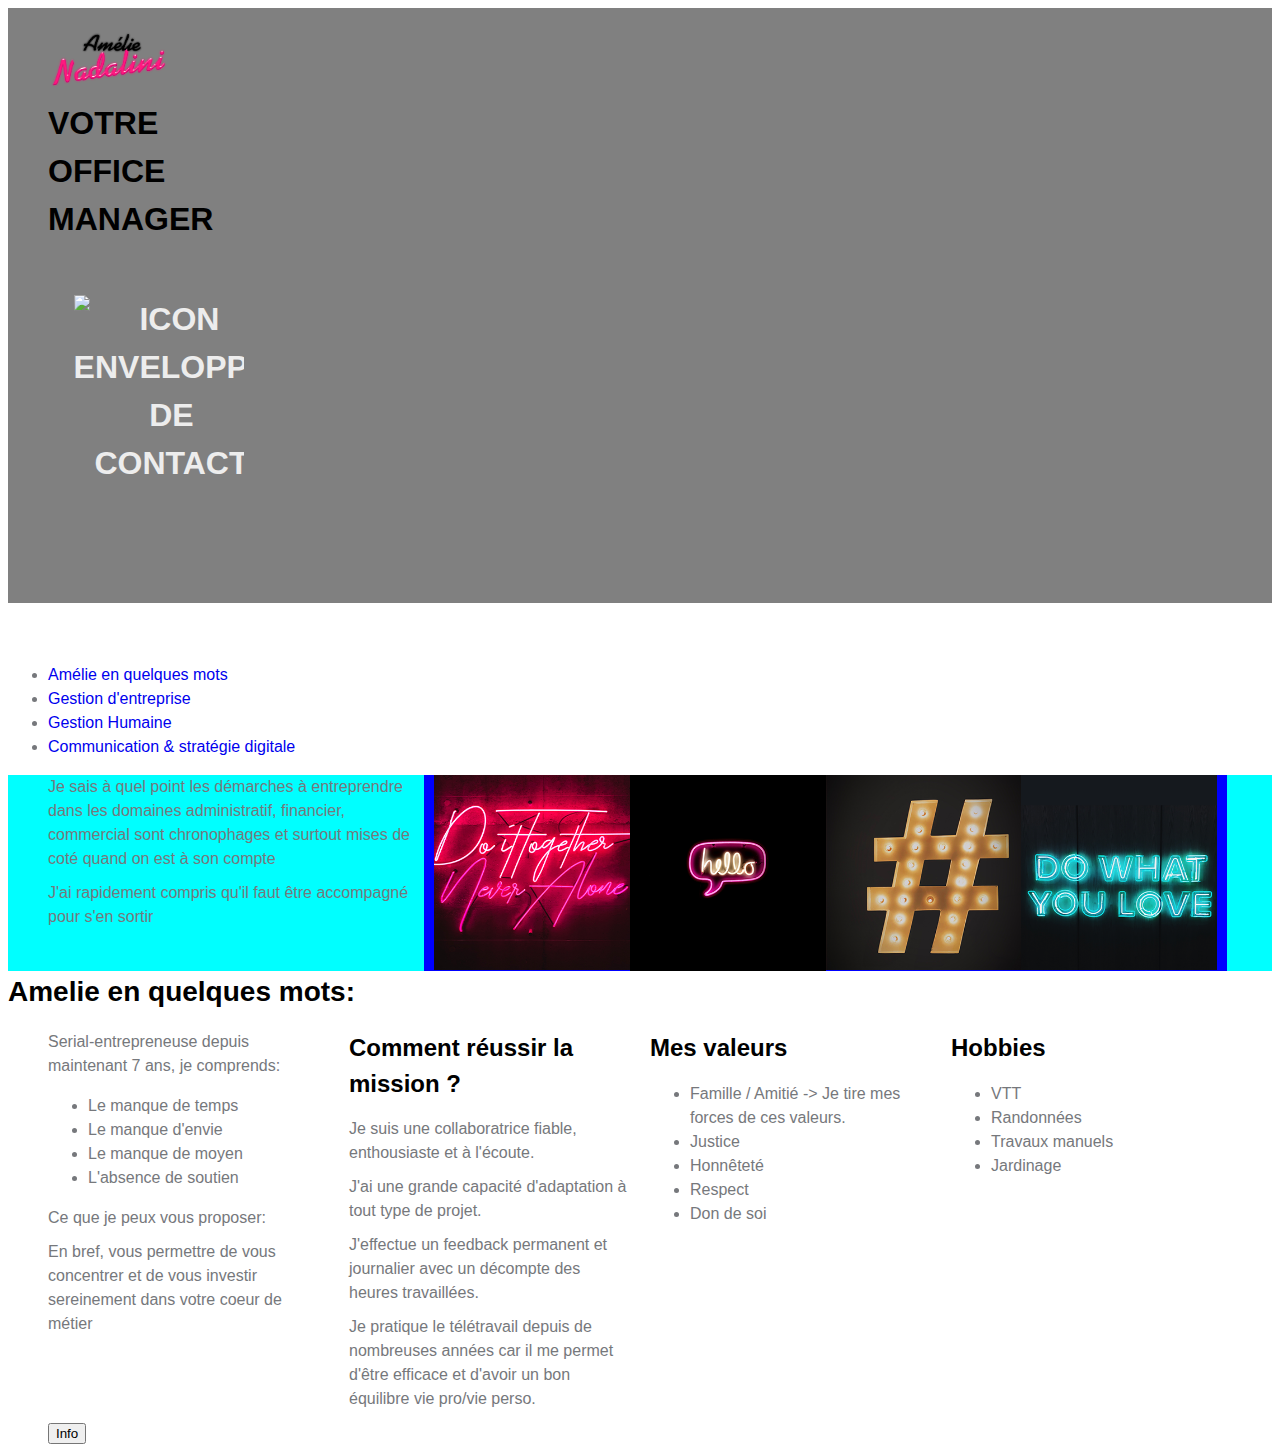
==== Untitled-1.html @ e6c80942 "remise en forme html et css file untitled" ====
<!DOCTYPE html>
<html lang="fr">
<head>
    <meta charset="UTF-8">
    <meta name="viewport" content="width=device-width, initial-scale=1.0">
    <meta http-equiv="X-UA-Compatible" content="ie=edge">
    <meta name="description" content="Amélie Nadalini - Office manager- Gestion d'entreprise,Gestion Humaine,communication & stratégie digitale. Je vous permets de vous concentrer et de vous investir sereinement dans votre coeur de métier">
    <meta name="author" content="Isabelle Cristini">
   
    <title>Amélie Nadalini - Votre offfice manager</title>

    <!-- Bootstrap -->
    <link rel="stylesheet" href="https://cdn.jsdelivr.net/npm/bootstrap@4.5.3/dist/css/bootstrap.min.css" integrity="sha384-TX8t27EcRE3e/ihU7zmQxVncDAy5uIKz4rEkgIXeMed4M0jlfIDPvg6uqKI2xXr2" crossorigin="anonymous">
    <!-- CSS -->
    <link rel="stylesheet" href="Untitled-1.css">

</head>

<!-- Body -->
<body>

    <div id="header" class="mbl">
		<div class="wrap">
			<div class="grid">
				<header>
                    <div class="logoheader ">
                        <a href="index.html" title="Retour à l'accueil">
						    <img src="Images/logo2.png" alt="Logo du site d'AMELIE NADALINI" height="80" width="150"> 
                         </a>
                        
                    </div>
                    <h1 class="col-t-4">Votre office manager</p>  
                    <div class="iconheader menu  txt-right">
                        <ul class="">
                          <li>
                            <a href="#"><img src="Images/Icon httpsicons8.comiconsetbusinessios/icons8-envelope-50.png" alt="icon enveloppe de contact"></a>
                          </li>
                          <li>
                            <a href="#"><img src="Images/Icon httpsicons8.comiconsetbusinessios/icons8-customer-50.png" alt=""></a>
                          </li>
                        </ul>
                    </div>
                   
                </header>
               
              
            </div>
        </div>
    </div> <!-- end #header -->    
    <nav> <!--Navigation principale-->
         <ul class="nav">
           <li class="nav-item">
             <a class="nav-link active" href="#">Amélie en quelques mots</a>
           </li>
           <li class="nav-item">
             <a class="nav-link active" href="#">Gestion d'entreprise</a>
           </li>
           <li class="nav-item">
             <a class="nav-link" href="#">Gestion Humaine</a>
           </li>
           <li class="nav-item">
             <a class="nav-link" href="#">Communication & stratégie digitale</a>
           </li>
        </ul>
    </nav>

    <main >

        <section id="section1" style="background-color: aqua;">
            <div class="wrap" >
                <div class="grid">
                     <div class="col-t-4">
                         <p> Je sais à quel point les démarches à entreprendre dans les domaines administratif, financier,   commercial sont chronophages et surtout mises de coté quand on est à son compte</p>
  
                         <p>J'ai rapidement compris qu'il faut être accompagné pour s'en sortir</p>
                    </div>

                    <div class="row col-t-8" style="background-color: blue;">
                        <a class="a-img-txt" href="#">
                            <img class="a-img" src="Images/team.png" alt="jenseign">
                            <span class="a-txt c2">Gestion humaine</span>
                        </a>
                        <a class="a-img-txt" href="#">
                            <img class="a-img" src="Images/hello.png"  alt="jenseign" >
                            <span class="a-txt c1">Amélie en<br>quelques mots</span>
                        </a> 
                        <a class="a-img-txt" href="#"> 
                         <img class="a-img" src="Images/hashtag.png" alt="jenseign">
                         <span class="a-txt c2">Communication & <br>& stratégie digiale</span>
                        </a>
                        <a class="a-img-txt" href="#">
                         <img class="a-img" src="Images/love.png" alt="jenseign">
                         <span class="a-txt c2">Gestion d'entreprise</span>
                        </a>
                    </div>
                </div>
            </div>
        </section>

        <section id="section2">
            <h2>Amelie en quelques mots:</h2>
            <div class="wrap">
                <div class="grid">
                    
                        <div class="col-t-3">
                            <p>Serial-entrepreneuse depuis maintenant 7 ans, je comprends:</p>

                            <ul>
                              <li>Le manque de temps</li>
                              <li>Le manque d'envie</li>
                              <li>Le manque de moyen</li>
                              <li>L'absence de soutien</li>
                            </ul>
                            <p>Ce que je peux vous proposer:</p>
                  
                            <p>En bref, vous permettre de vous concentrer et de vous investir sereinement dans votre coeur de métier</p>
                  
                        </div>

                        <div class="col-t-3">
                            <h3>Comment réussir la mission ?</h3>

                            <p>Je suis une collaboratrice fiable, enthousiaste et à l'écoute.</p>
                            <p>J'ai une grande capacité d'adaptation à tout type de projet.</p>
                            <p>J'effectue un feedback permanent et journalier avec un décompte des heures travaillées.</p>    
                            <p>Je pratique le télétravail depuis de nombreuses années car il me permet d'être efficace et d'avoir un bon équilibre vie pro/vie  perso.</p>  

                        </div>

                        <div class="col-t-3">
                            <h3>Mes valeurs</h3>
                            <ul>
                              <li>Famille / Amitié -> Je tire mes forces de ces valeurs.</li>
                              <li>Justice</li>
                              <li>Honnêteté</li>
                              <li>Respect</li>
                              <li>Don de soi</li>
                            </ul>
                        </div>

                        <div class="col-t-3">
                            <h3>Hobbies</h3>
                            <ul>
                               <li>VTT</li>
                               <li>Randonnées</li>
                               <li>Travaux manuels</li>
                               <li>Jardinage</li>
                             </ul>
                        </div>
                    </div>
                    <a href="#experience"><button type="button" class="btn btn-info">Info</button></a>  
                </div>
          
        </section>

        <section id="section3">

            
        </section>





    </main>
		
	
    






    <script src="https://code.jquery.com/jquery-3.5.1.slim.min.js" integrity="sha384-DfXdz2htPH0lsSSs5nCTpuj/zy4C+OGpamoFVy38MVBnE+IbbVYUew+OrCXaRkfj" crossorigin="anonymous"></script>

    <script src="https://cdn.jsdelivr.net/npm/popper.js@1.16.1/dist/umd/popper.min.js" integrity="sha384-9/reFTGAW83EW2RDu2S0VKaIzap3H66lZH81PoYlFhbGU+6BZp6G7niu735Sk7lN" crossorigin="anonymous"></script>

    <script src="https://cdn.jsdelivr.net/npm/bootstrap@4.5.3/dist/js/bootstrap.min.js" integrity="sha384-w1Q4orYjBQndcko6MimVbzY0tgp4pWB4lZ7lr30WKz0vr/aWKhXdBNmNb5D92v7s" crossorigin="anonymous"></script>


</body>
</html>
---- Untitled-1.css ----
/*
Project : Starter CSS
Author	: Nom Prénom
Version	: v.1.0.0
Date 	: 12/04/2018
*/

/*-----------------------------------------------------------*/
/* GLOBAL */
/*-----------------------------------------------------------*/
html {
	box-sizing:border-box;
	font-size: 100%;
}
*, *:before, *:after {
	box-sizing: inherit;
}
body {
	position: relative;
	font-family: 'HelveticaNeue-Light', 'Helvetica Neue Light',
				'Helvetica Neue', 'Helvetica', Arial, sans-serif;
	font-size: 1em; /* soit 16px */
	line-height: 1.5;
	font-weight: 400;
	color: #76787c;
	background-color: #fff;
}

.row {
   
    display: flex;
   
  
    margin-right: -15px;
    margin-left: -15px;
}
/* Typographie */
/*--------------------------*/
h1, .h1-like,
h2, .h2-like,
h3, .h3-like,
h4, .h4-like,
h5, .h5-like,
h6, .h6-like {
	font-weight: 700;
	color: black;
	margin: 0 0 0.625em 0;
	
}
h1, .h1-like {
	font-size: 2em;

	text-transform: uppercase;
}
h2, .h2-like {
	font-size: 1.75em;
}
h3, .h3-like {
	font-size: 1.5em;
}
h4, .h4-like {
	font-size: 1.25em;
}
h5, .h5-like {
	font-size: 1.125em;
	text-transform: uppercase;
}
h6, .h6-like {
	font-size: 1em;
}
p {
	margin: 0 0 0.625em 0;
}

/* Links */
/*--------------------------*/
/* a {
	text-decoration: none;
	color: #f36;
} */


/* Grouping content */
/*--------------------------*/
/* img,
audio,
video {
	max-width: 100%;
	height: auto;
	vertical-align: bottom;
}
audio {
	min-height: 35px;
}
figure {
	margin: 0;
} */




/* table */
/*---------------------------*/
/* table {
	width: 100%;
	margin: 0.625em 0;
	table-layout: fixed;
	border-collapse: collapse;
}
tr,
td,
th {
	vertical-align: middle;
}
thead th {
	padding: 0.625em 0;
	border-bottom: 2px solid #c1c1c4;
	text-align: left;
	font-weight: 700;
}
tbody td {
	padding: 0.625em;
	border-bottom: 1px solid #c1c1c4;
}
tbody tr:nth-child(even) {
	background: #E7E7E7;
} */


/* Forms */
/* -----------------------------------------------------*/
/* form ul {
	margin: 0;
	padding: 0;
	list-style-type: none;
}
input,
label,
select {
    display: block;
    font-family: "HelveticaNeue-Light","Helvetica Neue Light","Helvetica Neue",Helvetica,Arial,"Lucida Grande",sans-serif;
    font-size: 1em;
}

label {
    margin-bottom: .35938em;
    font-weight: 700;
    cursor: pointer;
}

label.required:after {
    content: " *";
}

textarea,
input[type="email"],
input[type="number"],
input[type="password"],
input[type="search"],
input[type="tel"],
input[type="text"],
input[type="url"],
input[type="color"],
input[type="date"],
input[type="datetime"],
input[type="datetime-local"],
input[type="month"],
input[type="time"],
input[type="week"],
select[multiple="multiple"] {
    box-sizing: border-box;
    width: 100%;
    margin-bottom: .71875em;
    padding: .625em;
    border: 1px solid #e8e8e9;
    border-radius: 0;
    font-family: "HelveticaNeue-Light","Helvetica Neue Light","Helvetica Neue",Helvetica,Arial,"Lucida Grande",sans-serif;
    font-size: 1em;
    background-color: #fff;
    box-shadow: none;
    -webkit-transition: all .3s ease-in-out;
	transition: all .3s ease-in-out;
}

textarea:hover,
input[type="email"]:hover,
input[type="number"]:hover,
input[type="password"]:hover,
input[type="search"]:hover,
input[type="tel"]:hover,
input[type="text"]:hover,
input[type="url"]:hover,
input[type="color"]:hover,
input[type="date"]:hover,
input[type="datetime"]:hover,
input[type="datetime-local"]:hover,
input[type="month"]:hover,
input[type="time"]:hover,
input[type="week"]:hover,
select[multiple="multiple"]:hover {
    border-color: #ceced0;
}

textarea:focus,
input[type="email"]:focus,
input[type="number"]:focus,
input[type="password"]:focus,
input[type="search"]:focus,
input[type="tel"]:focus,
input[type="text"]:focus,
input[type="url"]:focus,
input[type="color"]:focus,
input[type="date"]:focus,
input[type="datetime"]:focus,
input[type="datetime-local"]:focus,
input[type="month"]:focus,
input[type="time"]:focus,
input[type="week"]:focus,
select[multiple="multiple"]:focus {
    border-color: #f36;
    outline: none;
    box-shadow: 0 0 5px rgba(255,51,102,.9);
}

textarea {
    resize: vertical;
}

input[type="checkbox"],
input[type="radio"] {
    display: inline;
    margin-right: .71875em;
}

input[type="file"] {
    width: 100%;
    margin-bottom: .71875em;
    padding-bottom: .23958em;
}
input[type="submit"] {
   cursor: pointer;
}
select {
    width: auto;
    margin-bottom: .71875em;
    max-width: 100%;
} */

/*fieldset {
    margin: 0 0 .71875em 0;
    padding: 1.4375em;
    border: 1px solid #e8e8e9;
    border-radius: 0;
    background: #fafafa;
}

::-webkit-input-placeholder {
    color: #c8c9ca;
}

:-moz-placeholder {
    color: #c8c9ca;
}

::-moz-placeholder {
    color: #c8c9ca;
}

:-ms-input-placeholder {
    color: #c8c9ca;
}
/*input[id="nom"], input[id="prenom"] {
    display: inline-block;
    width: 75%;
}
 label[for="nom"], label[for="prenom"] {
    display: inline-block;
    width: 20%;
}*/


/* browser */
/*--------------------------*/
.browser {
	background-color: #f25648;
    color: #611e18;
	padding: 20px;
	margin: 20px 0;
	border: 10px solid;
	text-align: center;
}
.browser a {
	color: #fff;
	text-decoration: underline;
}
.browser a:hover {
	color: #fff;
	text-decoration: none;
}
/* iframes RWD */
/*----------------------*/
.box-iframe {
    position: relative;
    padding-bottom: 56.25%; /* 16:9 */
    padding-top: 25px;
    height: 0;
} 
.box-iframe iframe {
    position: absolute;
    top: 0;
    left: 0;
    width: 100%; 
    height: 100%;
    border: none;
}
/*-----------------------------------------------------------*/
/* CSS GRID */
/*-----------------------------------------------------------*/
/*.grid:before,
.grid:after {
	display: block;
	content: '';
	clear: both;
}*/

.grid {
	margin-left: -10px;
	margin-right: -10px;
	display: -webkit-box;
	display: -webkit-flex;
	display: -moz-box;
	display: -ms-flexbox;
	display: flex;
	-webkit-flex-wrap: wrap;
	    -ms-flex-wrap: wrap;
	        flex-wrap: wrap;
	-webkit-box-align: stretch;
	-webkit-align-items: stretch;
	   -moz-box-align: stretch;
	    -ms-flex-align: stretch;
	        align-items: stretch;
}


[class*="col-"] {
	width: 100%;
}
.grid [class*="col-"] {
	/*float: left;*/
	padding-left: 10px;
	padding-right: 10px;
}

.col-m-1 {
	width: 8.333%;
}
.col-m-2 {
	width: 16.667%;
}
.col-m-3 {
	width: 25%;
}
.col-m-4 {
	width: 33.333%;
}
.col-m-5 {
	width: 41.667%;
}
.col-m-6 {
	width: 50%;
}
.col-m-7 {
	width: 58.333%;
}
.col-m-8 {
	width: 66.667%;
}
.col-m-9 {
	width: 75%;
}
.col-m-10 {
	width: 83.333%;
}
.col-m-11 {
	width: 91.667%;
}
.col-m-12 {
	width: 100%;
}

.order-m-1 {
	order: 1;
}
.order-m-2 {
	order: 2;
}
.order-m-3 {
	order: 3;
}
.order-m-4 {
	order: 4;
}
.order-m-5 {
	order: 5;
}
.order-m-6 {
	order: 6;
}
.order-m-7 {
	order: 7;
}
.order-m-8 {
	order: 8;
}
.order-m-9 {
	order: 9;
}
.order-m-10 {
	order: 10;
}
.order-m-11 {
	order: 11;
}
.order-m-12 {
	order: 12;
}

.offset-m-0 {
	margin-left: 0%;
}
.offset-m-1 {
	margin-left: 8.333%;
}
.offset-m-2 {
	margin-left: 16.667%;
}
.offset-m-3 {
	margin-left: 25%;
}
.offset-m-4 {
	margin-left: 33.333%;
}
.offset-m-5 {
	margin-left: 41.667%;
}
.offset-m-6 {
	margin-left: 50%;
}
.offset-m-7 {
	margin-left: 58.333%;
}
.offset-m-8 {
	margin-left: 66.667%;
}
.offset-m-9 {
	margin-left: 75%;
}
.offset-m-10 {
	margin-left: 83.333%;
}
.offset-m-11 {
	margin-left: 91.667%;
}
.offset-m-12 {
	margin-left: 100%;
}

.show-m {
	display: block;
}
.hide-m {
	display: none;
}


/* tablet view */
/*--------------------------*/
@media (min-width: 481px){
	.col-t-1 {
		width: 8.333%;
	}
	.col-t-2 {
		width: 16.667%;
	}
	.col-t-3 {
		width: 25%;
	}
	.col-t-4 {
		width: 33.333%;
	}
	.col-t-5 {
		width: 41.667%;
	}
	.col-t-6 {
		width: 50%;
	}
	.col-t-7 {
		width: 58.333%;
	}
	.col-t-8 {
		width: 66.667%;
	}
	.col-t-9 {
		width: 75%;
	}
	.col-t-10 {
		width: 83.333%;
	}
	.col-t-11 {
		width: 91.667%;
	}
	.col-t-12 {
		width: 100%;
	}
	.order-t-1 {
		order: 1;
	}
	.order-t-2 {
		order: 2;
	}
	.order-t-3 {
		order: 3;
	}
	.order-t-4 {
		order: 4;
	}
	.order-t-5 {
		order: 5;
	}
	.order-t-6 {
		order: 6;
	}
	.order-t-7 {
		order: 7;
	}
	.order-t-8 {
		order: 8;
	}
	.order-t-9 {
		order: 9;
	}
	.order-t-10 {
		order: 10;
	}
	.order-t-11 {
		order: 11;
	}
	.order-t-12 {
		order: 12;
	}



	.offset-t-0 {
		margin-left: 0%;
	}
	.offset-t-1 {
		margin-left: 8.333%;
	}
	.offset-t-2 {
		margin-left: 16.667%;
	}
	.offset-t-3 {
		margin-left: 25%;
	}
	.offset-t-4 {
		margin-left: 33.333%;
	}
	.offset-t-5 {
		margin-left: 41.667%;
	}
	.offset-t-6 {
		margin-left: 50%;
	}
	.offset-t-7 {
		margin-left: 58.333%;
	}
	.offset-t-8 {
		margin-left: 66.667%;
	}
	.offset-t-9 {
		margin-left: 75%;
	}
	.offset-t-10 {
		margin-left: 83.333%;
	}
	.offset-t-11 {
		margin-left: 91.667%;
	}
	.offset-t-12 {
		margin-left: 100%;
	}


	.show-t {
		display: block;
	}
	.hide-t {
		display: none;
	}

}/*--end of tablet view-----*/

/* desktop view */
/*--------------------------*/
@media (min-width: 769px){
	.col-d-1 {
		width: 8.333%;
	}
	.col-d-2 {
		width: 16.667%;
	}
	.col-d-3 {
		width: 25%;
	}
	.col-d-4 {
		width: 33.333%;
	}
	.col-d-5 {
		width: 41.667%;
	}
	.col-d-6 {
		width: 50%;
	}
	.col-d-7 {
		width: 58.333%;
	}
	.col-d-8 {
		width: 66.667%;
	}
	.col-d-9 {
		width: 75%;
	}
	.col-d-10 {
		width: 83.333%;
	}
	.col-d-11 {
		width: 91.667%;
	}
	.col-d-12 {
		width: 100%;
	}
	.order-d-1 {
		order: 1;
	}
	.order-d-2 {
		order: 2;
	}
	.order-d-3 {
		order: 3;
	}
	.order-d-4 {
		order: 4;
	}
	.order-d-5 {
		order: 5;
	}
	.order-d-6 {
		order: 6;
	}
	.order-d-7 {
		order: 7;
	}
	.order-d-8 {
		order: 8;
	}
	.order-d-9 {
		order: 9;
	}
	.order-d-10 {
		order: 10;
	}
	.order-d-11 {
		order: 11;
	}
	.order-d-12 {
		order: 12;
	}



	.offset-d-0 {
		margin-left: 0%;
	}
	.offset-d-1 {
		margin-left: 8.333%;
	}
	.offset-d-2 {
		margin-left: 16.667%;
	}
	.offset-d-3 {
		margin-left: 25%;
	}
	.offset-d-4 {
		margin-left: 33.333%;
	}
	.offset-d-5 {
		margin-left: 41.667%;
	}
	.offset-d-6 {
		margin-left: 50%;
	}
	.offset-d-7 {
		margin-left: 58.333%;
	}
	.offset-d-8 {
		margin-left: 66.667%;
	}
	.offset-d-9 {
		margin-left: 75%;
	}
	.offset-d-10 {
		margin-left: 83.333%;
	}
	.offset-d-11 {
		margin-left: 91.667%;
	}
	.offset-d-12 {
		margin-left: 100%;
	}


	.show-d {
		display: block;
	}
	.hide-d {
		display: none;
	}
}/*--end of desktop view-----*/







/* buttons */
/*--------------------------*/
/* .btn {
	position: relative;
	display: inline-block;
	background-color: #f36;
	color: #fff;
	border: none;
	border-radius: 3px;
	padding: 0 1.25em;
	line-height: 2.5;
}

.btn--small {
	font-size: 0.75em;
}
.btn--large {
	font-size: 1.5em;
}
.btn--secondary {
	color: #fff;
	background-color: #f36;
	border: 2px solid #f36;
} */


/* helpers */
/*--------------------------*/

.v-top {
	vertical-align: top;
}
.v-middle {
	vertical-align: middle;
}
.v-bottom {
	vertical-align: bottom;
}




/*
m = margin
a, t, b = all, top, bottom
n, s, m, l = none, small, medium, large
*/

.man {
	margin: 0!important;
}
.mas {
	margin: 20px!important;	
}
.mam {
	margin: 40px!important;	
}
.mal {
	margin: 60px!important;	
}


.mtn {
	margin-top: 0!important;
}
.mts {
	margin-top: 20px!important;	
}
.mtm {
	margin-top: 40px!important;	
}
.mtl {
	margin-top: 60px!important;	
}

.mbn {
	margin-bottom: 0!important;
}
.mbs {
	margin-bottom: 20px!important;	
}
.mbm {
	margin-bottom: 40px!important;	
}
.mbl {
	margin-bottom: 60px!important;	
}

.pan {
	padding: 0px!important;
}
.pas {
	padding: 20px!important;
}
.pam {
	padding: 40px!important;
}
.pal {
	padding: 60px!important;
}


.ptn {
	padding-top: 0!important;
}
.pts {
	padding-top: 20px!important;	
}
.ptm {
	padding-top: 40px!important;	
}
.ptl {
	padding-top: 60px!important;	
}

.pbn {
	padding-bottom: 0!important;
}
.pbs {
	padding-bottom: 20px!important;	
}
.pbm {
	padding-bottom: 40px!important;	
}
.pbl {
	padding-bottom: 60px!important;	
}

.txt-right {
	text-align: right;
}
.txt-center {
	text-align: center;
}
.txt-left {
	text-align: left;
}

.bg-light {
	background-color: #ddd;
}
.bg-medium {
	background-color: #adadad;
}
.bg-dark {
	background-color: #161b1f;
}
.txt-light {
	color: #fafafa;
}
.txt-medium {
	color: #ccc;
}
.txt-dark {
	color: #5d5d5d;
}

.center-box {
	float: none!important;
	margin-left: auto!important;
	margin-right: auto!important;
}

.round-box {
	border-radius: 50%;
}
.border-s-light {
	border: 5px solid #fff;
}
.border-s-medium {
	border: 5px solid #333;
}

.ul-clean{
	margin-top: 0;
	margin-bottom: 0;
	padding-left: 0;
	list-style-type: none;
}

.overlay {
	background-color: rgba(0,0,0,0.7);
}

/*-----------------------------------------------------------*/
/* CONTENT */ /* Code mobile */
/*-----------------------------------------------------------*/
.wrap {
	max-width: 1280px;
	width: 100%;
	padding-left: 40px;
	padding-right: 40px;
	margin-left: auto;
	margin-right: auto;
}

/* header */
/*--------------------------*/
#header { /* ou [id="header"] car ça vaut 10 et non 100 pour #header */
    background-color:grey;
    justify-content: space-between;
}

/* nav */
/*--------------------------*/
.menu { /* on masque le menu à l'état initial */
	height: 0;
	opacity: 0;
	overflow: hidden;
	-webkit-transition: all 0.3s ease-in-out;
	transition: all 0.3s ease-in-out;
}
.menu-collapse {
	height: auto;
	opacity: 1;
}
.menu ul {
	margin: 0;
	padding: 0;
	list-style-type: none;
}
.menu a {
	display: block;
	color: #ededed;
	padding: 1em;
	text-align: center;
}
.menu .current {
	color: #fff;
	background-color: #d35f60;
}

/* btn menu */
/*--------------------------*/
.btn-menu {
	position: absolute;
	top: 20px;
	right: 10px;
	color: #fff;
}
/* main */
/*--------------------------*/
/*.banner-box {
	background-color: rgba(0, 0, 0, 0.8);
}*/

.banner{
	background-image: url('../img/img-01.jpg');
}

.banner-app{
	background-image: url('../img/img-02.jpg');
}

.banner, .banner-app{
	background-repeat: no-repeat;
	-webkit-background-size: cover; 
	background-size: cover;
	background-position: 69% 50%;
}


	.team-tittle {
		font-style: italic;
		text-transform: uppercase;
		font-style: 1.25em;
		margin: 10px 0 0 0;
	}

	.team-detail{

	font-style: italic;
	font-size: 1.15em;	

	}
/* footer */
/*--------------------------*/
#footer {
	background-color: #161b1f;
}
#footer.wrap{
	border-top: 1px solid #adadad;
	padding: 20px 0;
}
#footer small {
	text-align: center;
}
#totop {
	display: block;
	text-align: center;
	background-color: #d35f60;
	color: #fff;
	padding: 1em 2em;
	margin: 20px 0;
	border-radius: 5px;
}

/*-----------------------------------------------------------*/
/* RWD */
/*-----------------------------------------------------------*/
/* tablet view */
/*--------------------------*/
@media (min-width: 481px){

	/* nav */
	/*--------------------------*/
	.menu {
		height: auto; /* on affiche le menu */
		opacity: 1; 
		text-align: right;
		margin-top: 1.1em;
	}
	.menu li {
		display: inline-block;
	}
	.menu a {
		padding: 0.5em 0.8em;
	}
	/* btn menu */
	/*--------------------------*/
	.btn-menu {
		display: none;
	}
	/* footer */
	/*--------------------------*/
	#footer small {
		text-align: left;
	}
	#totop {
		display: inline;
		text-align: inherit;
		background-color: transparent;
		color: #d35f60;
		padding: 0;
		margin: 0;
		border-radius: 0;
	}

}/*-- end of tablet view----*/

/* desktop view */
/*--------------------------*/
@media (min-width: 769px){

	/* Links */
	/*--------------------------*/
	a {
		-webkit-transition: all 0.3s ease-in-out;
		transition: all 0.3s ease-in-out;
	}
	a:hover, a:active {
		color: #333;
	}

	/* buttons */
	/*--------------------------*/
	.btn {
		-webkit-transition: all 0.3s ease-in-out;
		transition: all 0.3s ease-in-out;
	}
	.btn:hover {
		color: #fff;
		background-color: #ff5781;
	}
	.btn:active {
		top: 1px;
	}
	.btn--secondary:hover {
		color: #ededed;
		background-color: transparent;
	}
	/* nav */
	/*--------------------------*/
	.menu a:hover {
		background-color: #fff;
		color: #d35f60;
	}
	/* main */
	/*--------------------------*/

	.banner, .banner-app{
		background-attachment: fixed;
	}

	/*.banner {
		position: relative;
	}
	.banner-box {
		position: absolute;
		bottom: 0;
		left: 10px;
		right: 10px;
	}

	/*team*/
	/* 1 aggrandir l'image
	2 masquer ce qui dépasse
	3 mettre en position absolute la team box
	4 masquer les élements à l'état initial
	5 afficher les élements au hover*/

	.team {
		cursor:pointer;
		overflow: hidden; /*2*/
		position: relative;/*3*/
		}
		
	.team img{
		-webkit-transition: all 0.3s ease-in-out;
		transition: all 0.3s ease-in-out;
	}

	.team:hover img {
		transform:scale(1.5);/*1*/
	}

	.team-box{
		position: absolute;/*3*/
		top: 0;
		bottom: 0;
		left: 0;
		right: 0;
		background-color: rgb(0,0,0,0.7);
		-webkit-transition: all 0.3s ease-in-out;
		transition: all 0.3s ease-in-out;
		opacity: 0;/*4*/
	}

	.team:hover .team-box{
		opacity: 1; /*5*/
	}	

	.team-detail .team-tittle{
		opacity: 0;/*4*/
	}

	.team:hover .team-tittle{
		opacity: 1;/*5*/
		padding-left: 20px;
		-webkit-transition: all 0.3s ease-in-out 0.3s;
		transition: all 0.3s ease-in-out 0.3s;

	}


	.team:hover .team-detail{
		opacity: 1;/*5*/
		padding-left: 20px;
		-webkit-transition: all 0.3s ease-in-out 0.5s;
		transition: all 0.3s ease-in-out 0.5s;

	}
	/* footer */
	/*--------------------------*/
	#totop:hover {
		color: #934243;
	}
}/*-- end of desktop view----*/



.a-img-txt{
	display:grid; 
  }
  
  /* les enfants se superposent */
  .a-img-txt>*{
	grid-area:1/1/-1/-1; 
	/* raccourci pour grid-row et grid-column */
  }
  
  /* le texte */
  .a-txt{
	display:flex;
	justify-content:center;
	align-items:center;
	color:#fff;
	opacity:0;
	filter:invert(0); /* antibug si effet sur a-img */
	transition:opacity .8s;
  }
  
  /* les couleurs c1 et c2 */
  .c1{
	  background:#ff6600cc; /* avec alpha */
  }
  
  .c2{
	  background:#6600ffcc; /* avec alpha */
  }
  
  /* le survol */
  .a-txt:hover{
	opacity:1;
  }
  .a-img-txt:hover .a-img{
	filter:invert(0);
  }
  /* la déco */
  .essai{
   
	margin:24px;
	font-family:'raleway';
	font-size:21px;
  
  }
  
  img{
	max-width:100%;
	height:auto;
  }
  a{
	text-decoration:none;
  } */
  
  /* *********************form */
  * {
	box-sizing: border-box;
  }
  
  /* 1- positionning the 2 divs */
  form {
	  display: flex;
  }
  form > div {
	  flex: 1;
	  min-width: 0; /* fix for min-width: auto */
  }
  form > div + div {
	  margin-left: 1em;
  }
  
  /* 2- fluid inputs */
  .divform > p {
	  display: flex;
  }
  form input:not([type=submit]) {
	  flex: 1; /* fluid width */
	  display: block; /* IE fix */
	  min-width: 0; /* fix for min-width: auto */
  }
  
  /* 3- fluid textarea */
  .divform + .divform {
	  display: flex;
	  flex-direction: column;
  }
  textarea {
	  flex: 1; /* fluid height */
	  display: block; /* IE fix */
  }
  
  
  /* Decoration */
  
   form{
	  max-width: 1000px;
	  margin: auto;
	  padding: 1em;
	  background:rgba(0,0,0,.1);
	  color: red;
	  font-size: 1.4em;
	  font-family: georgia, "trebuchet ms", arial, serif;
  }
  
  
  form > div {
	  padding: 1em;
	  background: #fff;
	  border: 1px solid gray;
	  border-radius: 4px;
  }
  input,
  textarea {
	  padding: .3em;
	  border: 1px solid #555;
	  border-radius: 4px;
	  font-family: inherit;
	  font-size: inherit;
	background: rgba(0,0,0,.02);
  }
  input:focus,
  textarea:focus {
	  outline: none;
  }
  input[type="submit"] {
	  padding: .3em 1em;
	  background: #555;
	  border: none;
	  color: #fff;   
	  border-radius: 4px;
	  cursor: pointer;
  }
  label {
	  width: 5em;
	  margin-right: .5em;
	text-align: left;
	display: inline;
  }
  input[type="submit"] {
	  margin-left: auto;
  }
  div:first-child p:first-child {
	  justify-content: flex-end;
  }
  textarea {
	  resize: vertical;
	  color: #aaa;
  }
  .divform > p:first-child {margin-top: 0;}
  .divform > p:last-child {margin-bottom: 0;}
  small {
	  font-size: 0.8rem;
	  color: #aaa;
  }
  
  /* small screens */
  @media (max-width: 600px) {
	  form {
		  flex-direction: column;
	  }
	  form p {
		  display: block;
	  }
	  label {
		  display: block;
		  width: auto;
		  text-align: left;
	  }
	  form > div {
		  width: auto;
	  }
	  form > div + div {
		  margin-left: 0;
		  margin-bottom: 1em;
		  order: -1;
	  }
	  input {
		  width : 100%
	  }
  }
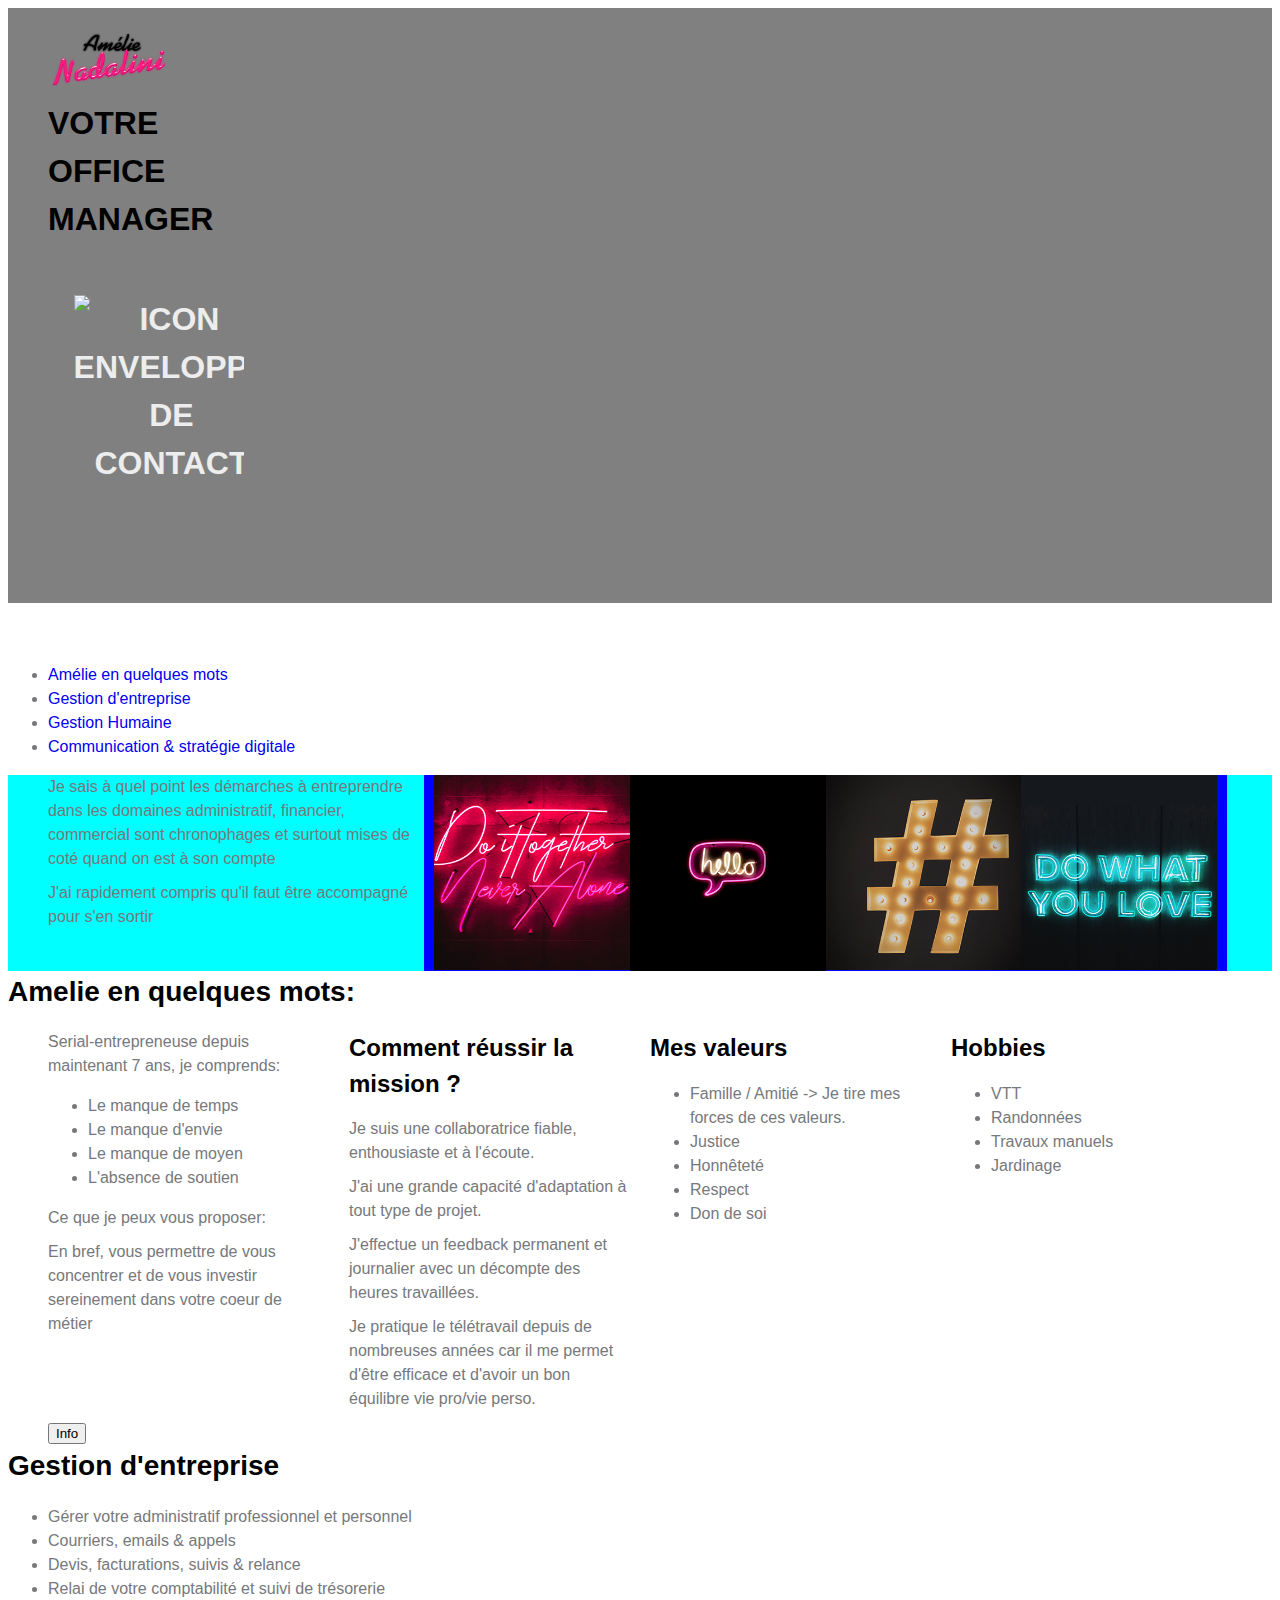
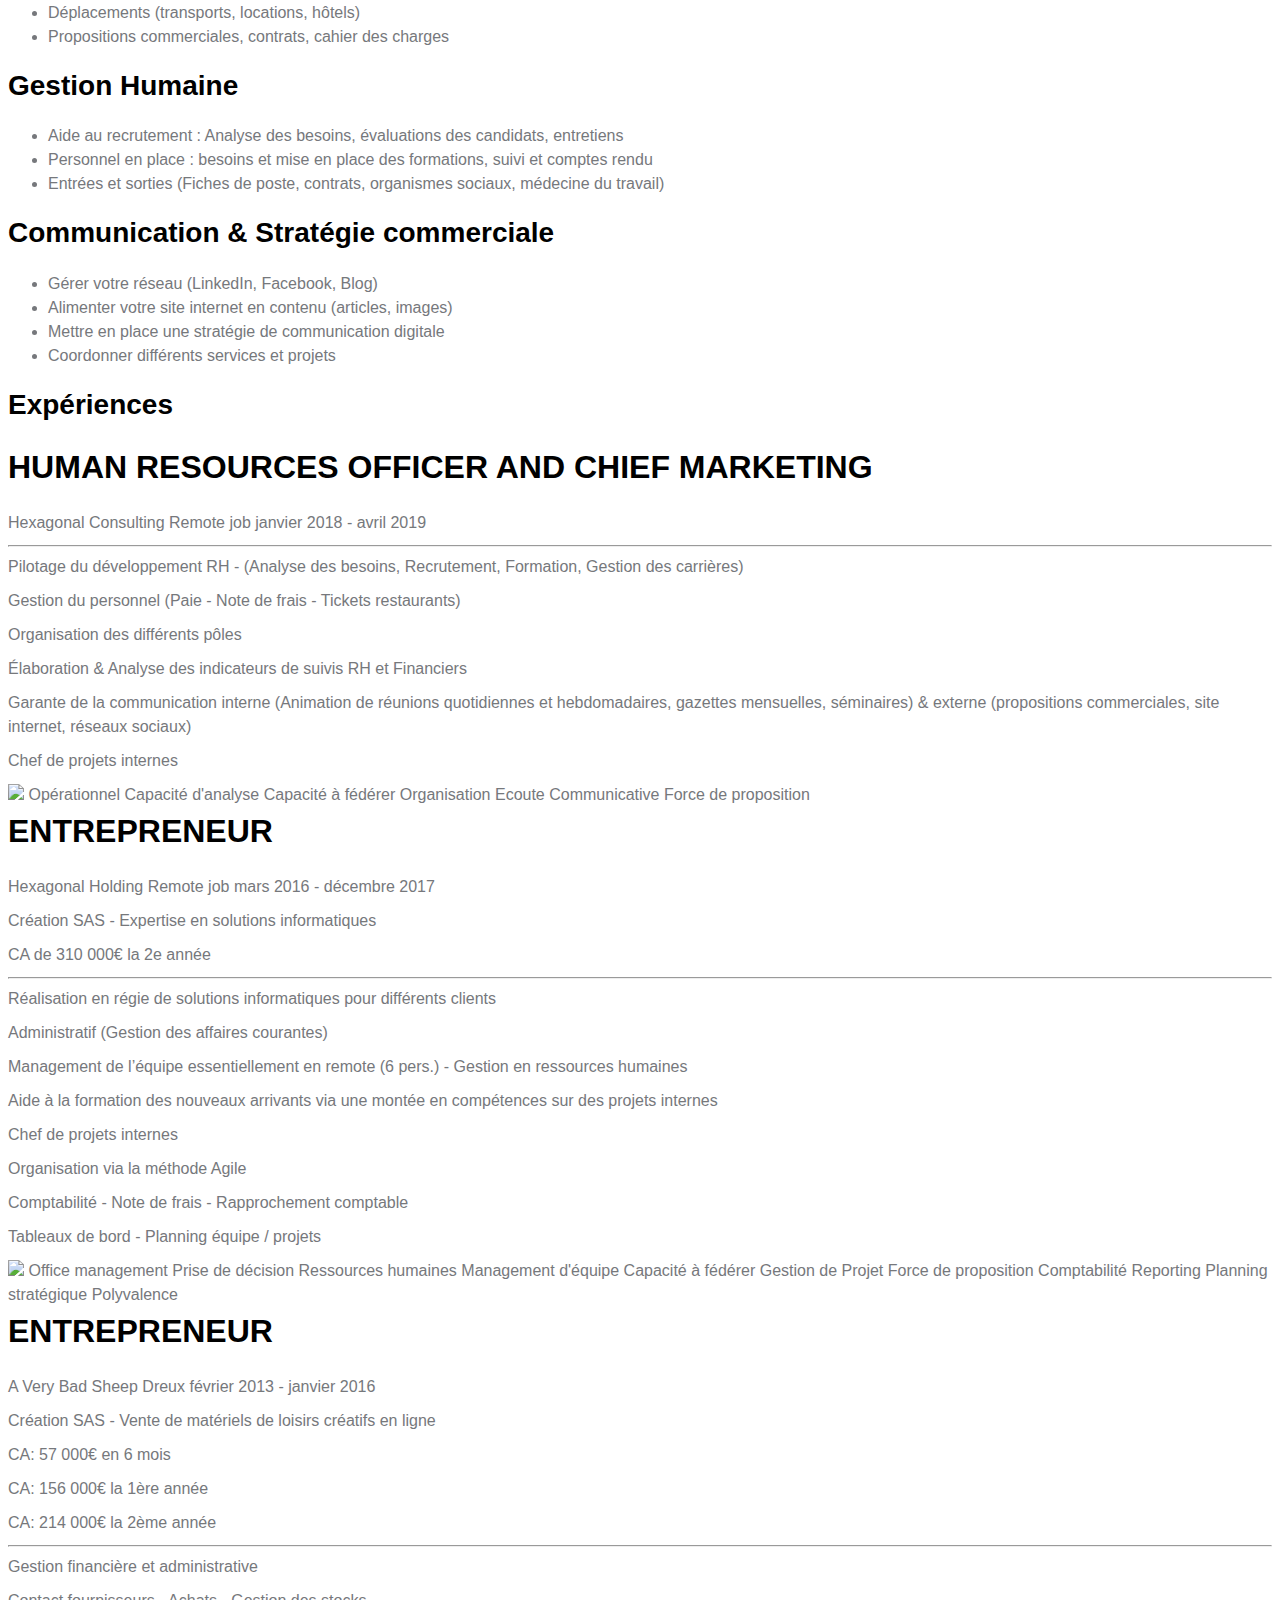
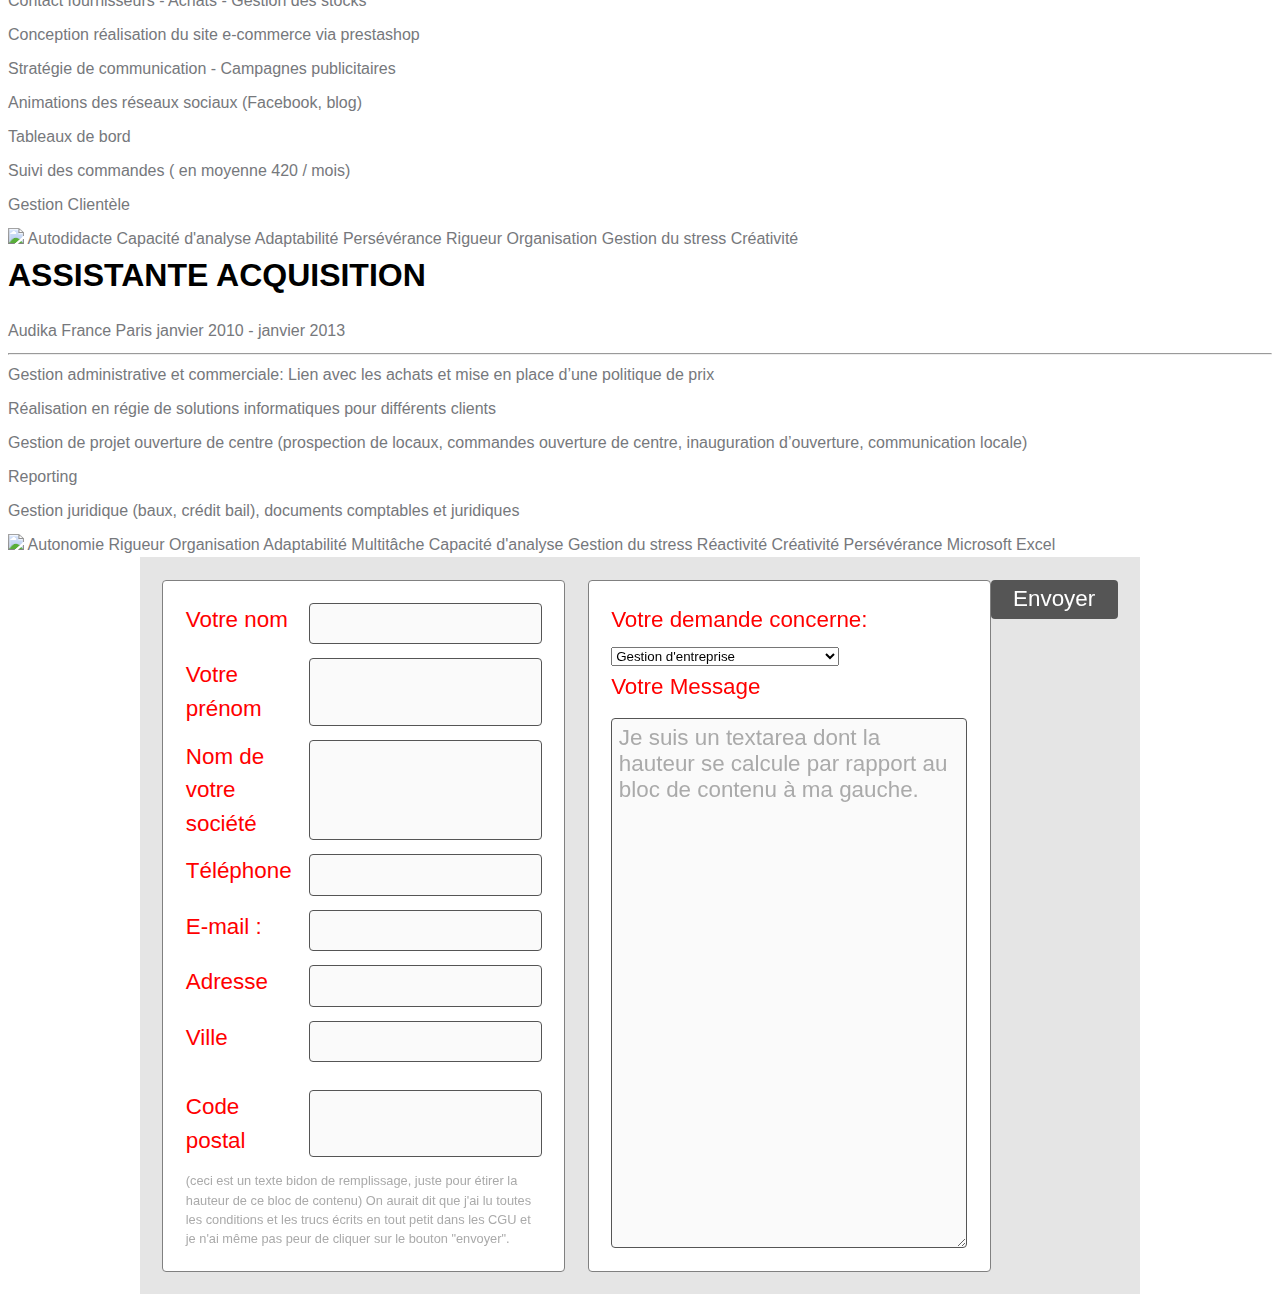
==== commit fd00acbf: "mise à jour html css" ====
--- a/Untitled-1.html
+++ b/Untitled-1.html
@@ -154,9 +154,216 @@
         </section>
 
         <section id="section3">
-
+            <div id="ge"><!---->
+                <h2>Gestion d'entreprise</h2>
+                <ul>
+                  <li>Gérer votre administratif professionnel et personnel</li>
+                  <li>Courriers, emails & appels</li>
+                  <li>Devis, facturations, suivis & relance</li>
+                  <li>Relai de votre comptabilité et suivi de trésorerie</li>
+                  <li>Déplacements (transports, locations, hôtels)</li>
+                  <li>Propositions commerciales, contrats, cahier des charges</li>
+                </ul>            
+            </div><!---->
+            <div id="gh" ><!---->
+                <h2>Gestion Humaine</h2>
+                 <ul>
+                  <li>Aide au recrutement : Analyse des besoins, évaluations des candidats, entretiens</li>
+                  <li>Personnel en place : besoins et mise en place des formations, suivi et comptes rendu</li>
+                  <li>Entrées et sorties (Fiches de poste, contrats, organismes sociaux, médecine du travail)</li>
+                </ul>
+            </div> <!----> 
+            <div id="com"><!---->
+                <h2>Communication & Stratégie commerciale</h2>
+                <ul>
+                  <li>Gérer votre réseau (LinkedIn, Facebook, Blog)</li>
+                  <li>Alimenter votre site internet en contenu (articles, images)</li>
+                  <li>Mettre en place une stratégie de communication digitale</li>
+                  <li>Coordonner différents services et projets</li>
+                </ul>
+             </div><!---->
+
+        </section>
+
+        <section id="experience">
+            <div >
+                <h2>Expériences</h2>
+                <div>
+                 <h1 class="display-4">Human Resources Officer and Chief Marketing</h1>
+                 <p class="lead">  Hexagonal Consulting  Remote job  janvier 2018 - avril 2019 </p>
+                 <hr class="my-4">
+                 <p>Pilotage du développement RH - (Analyse des besoins, Recrutement, Formation, Gestion des carrières)</p>
+                 <p>Gestion du personnel (Paie - Note de frais - Tickets restaurants)</p>
+                 <p>Organisation des différents pôles</p>
+                 <p>Élaboration & Analyse des indicateurs de suivis RH et Financiers</p>
+                 <p>Garante de la communication interne (Animation de réunions quotidiennes et hebdomadaires, gazettes mensuelles, séminaires) & externe (propositions commerciales, site internet, réseaux sociaux)</p>
+                 <p>Chef de projets internes</p>
+            <!-- <a class="btn btn-primary btn-lg" href="#" role="button">Learn more</a> -->
+                 <img src="Images/Icon httpsicons8.comiconsetbusinessios/icons8-price-tag-50.png">
+                 <span class="badge badge-dark">Opérationnel</span>
+                 <span class="badge badge-dark">Capacité d'analyse</span>
+                 <span class="badge badge-dark">Capacité à fédérer</span>
+                 <span class="badge badge-dark">Organisation</span>
+                 <span class="badge badge-dark">Ecoute</span>
+                 <span class="badge badge-dark">Communicative</span>
+                 <span class="badge badge-dark">Force de proposition</span>
+               </div>
+      
+               <div>
+                 <h1 class="display-4"> Entrepreneur</h1>
+                 <p class="lead"> Hexagonal Holding  Remote job  mars 2016 - décembre 2017 </p>
+                 <p class="lead">Création SAS - Expertise en solutions informatiques</p>
+                 <p>CA de 310 000€ la 2e année</p>
+                 <hr class="my-4">
             
+                 <p>Réalisation en régie de solutions informatiques pour différents clients</p>
+                 <p> Administratif (Gestion des affaires courantes)</p>
+                 <p> Management de l’équipe essentiellement en remote (6 pers.) - Gestion en ressources humaines</p>
+                 <p>Aide à la formation des nouveaux arrivants via une montée en compétences sur des projets internes</p>
+                 <p>Chef de projets internes</p>
+                 <p>Organisation via la méthode Agile</p>
+                 <p>Comptabilité - Note de frais - Rapprochement comptable</p>
+                 <p>Tableaux de bord - Planning équipe / projets</p>
+      
+             <!-- <a class="btn btn-primary btn-lg" href="#" role="button">Learn more</a> -->
+                 <img src="Images/Icon httpsicons8.comiconsetbusinessios/icons8-price-tag-50.png">
+                 <span class="badge badge-dark">Office management</span>
+                 <span class="badge badge-dark">Prise de décision</span>
+                 <span class="badge badge-dark">Ressources humaines</span>
+                 <span class="badge badge-dark">Management d'équipe</span>
+                 <span class="badge badge-dark">Capacité à fédérer</span>
+                 <span class="badge badge-dark">Gestion de Projet</span>
+                 <span class="badge badge-dark">Force de proposition</span>
+                 <span class="badge badge-dark">Comptabilité</span>
+                 <span class="badge badge-dark">Reporting</span>
+                 <span class="badge badge-dark">Planning stratégique</span>
+                 <span class="badge badge-dark">Polyvalence</span>
+                </div>
+      
+                <div>
+                  <h1 class="display-4">Entrepreneur</h1>
+                  <p class="lead"> A Very Bad Sheep  Dreux  février 2013 - janvier 2016 </p>
+                  <p class="lead">Création SAS - Vente de matériels de loisirs créatifs en ligne</p>
+                  <p>CA: 57 000€ en 6 mois</p>
+                  <p>CA: 156 000€ la 1ère année</p>
+                  <p>CA: 214 000€ la 2ème année</p>
+                  <hr class="my-4">
+                  <p>Gestion financière et administrative</p>
+                  <p>Contact fournisseurs - Achats - Gestion des stocks</p>
+                  <p>Conception réalisation du site e-commerce via prestashop</p>
+                  <p>Stratégie de communication - Campagnes publicitaires</p>
+                  <p>Animations des réseaux sociaux (Facebook, blog)</p>
+                  <p>Tableaux de bord</p>
+                  <p>Suivi des commandes ( en moyenne 420 / mois)</p>
+                  <p>Gestion Clientèle</p>
+               
+      
+                  <!-- <a class="btn btn-primary btn-lg" href="#" role="button">Learn more</a> -->
+                  <img src="Images/Icon httpsicons8.comiconsetbusinessios/icons8-price-tag-50.png">
+      
+                 
+                  <span class="badge badge-dark">Autodidacte</span>
+                  <span class="badge badge-dark">Capacité d'analyse</span>
+                  <span class="badge badge-dark">Adaptabilité</span>
+                  <span class="badge badge-dark">Persévérance</span>
+                  <span class="badge badge-dark">Rigueur</span>
+                  <span class="badge badge-dark">Organisation</span>
+                  <span class="badge badge-dark">Gestion du stress</span>
+                  <span class="badge badge-dark">Créativité</span>
+                </div>
+      
+                <div>
+                  <h1 class="display-4">Assistante Acquisition</h1>
+                  <p class="lead"> Audika France  Paris  janvier 2010 - janvier 2013 </p>
+                 
+                  <hr class="my-4">
+                  <p>Gestion administrative et commerciale: Lien avec les achats et mise en place d’une politique de prix</p>
+                  <p>Réalisation en régie de solutions informatiques pour différents clients</p>
+                  <p>Gestion de projet ouverture de centre (prospection de locaux, commandes ouverture de centre, inauguration d’ouverture, communication locale)</p>
+                  <p>Reporting</p>
+                  <p>Gestion juridique (baux, crédit bail), documents comptables et juridiques</p>
+                  
+                  <!-- <a class="btn btn-primary btn-lg" href="#" role="button">Learn more</a> -->
+                  <img src="Images/Icon httpsicons8.comiconsetbusinessios/icons8-price-tag-50.png">
+                  <span class="badge badge-dark">Autonomie</span>
+                  <span class="badge badge-dark">Rigueur</span>
+                  <span class="badge badge-dark">Organisation</span>
+                  <span class="badge badge-dark">Adaptabilité</span>
+                  <span class="badge badge-dark">Multitâche</span>
+                  <span class="badge badge-dark">Capacité d'analyse</span>
+                  <span class="badge badge-dark">Gestion du stress</span>
+                  <span class="badge badge-dark">Réactivité</span>
+                  <span class="badge badge-dark">Créativité</span>
+                  <span class="badge badge-dark">Persévérance</span>
+                  <span class="badge badge-dark">Microsoft Excel</span>
+                </div>
+            </div>
         </section>
+
+        <form class="form"action="destination.php">
+            <div class="divform">
+                <p>
+                 <label for="name">Votre nom</label>
+                 <input type="text" id="name" autofocus>
+                </p>
+                <p>
+                  <label for="prenom">Votre prénom </label>
+                  <input type="prenom" id="prenom">
+                </p>
+                <p>
+                 <label for="societe">Nom de votre société</label>
+                 <input type="text" class="form-control" id="societe" >
+                </p>
+              
+                <p>
+                 <label for="telephone">Téléphone</label>
+                 <input type="text" class="form-control" id="telephone" >
+                </p>
+              
+                <p>
+                 <label for="email">E-mail : </label>
+                 <input type="email" id="email">
+                </p>
+              
+                <p>
+                  <label for="adresse">Adresse</label>
+                  <input type="text" class="form-control" id="adresse">
+                </p>
+              <p>
+                 <label for="ville">Ville</label>
+                 <input type="text" class="form-control" id="ville">
+              <p>
+                
+              <p>
+                 <label for="cp">Code postal</label>
+                <input type="text" class="form-control" id="cp">
+        
+              </p>
+                
+                         
+              <p><small>(ceci est un texte bidon de remplissage, juste pour étirer la hauteur de ce bloc de contenu) On aurait dit que j'ai lu toutes les conditions et les trucs écrits en tout petit dans les CGU et je n'ai même pas peur de cliquer sur le bouton "envoyer".</small></p>
+            
+            </div>
+            <div class="divform">
+                <div>
+                    <label for="object">Votre demande concerne:</label>
+                    <select id="object" class="form-control">
+                        <option selected>Gestion d'entreprise</option>
+                        <option>Gestion Humaine</option>
+                        <option>Communication & stratégie digitale</option>
+                    </select>
+                </div>
+                <p>Votre Message</p>
+                <textarea name="" id="" cols="10" rows="5">Je suis un textarea dont la hauteur se calcule par rapport au bloc de contenu à ma gauche.</textarea>
+            </div>
+            <p>
+                 <input type="submit" value="Envoyer">
+            </p>
+        </form>
+           
+                
+
+
 
 
 
--- a/Untitled-1.css
+++ b/Untitled-1.css
@@ -1,8 +1,8 @@
 /*
 Project : Starter CSS
-Author	: Nom Prénom
+Author	: Cristini Prénom
 Version	: v.1.0.0
-Date 	: 12/04/2018
+Date 	: 04/11/2020
 */
 
 /*-----------------------------------------------------------*/
@@ -49,7 +49,6 @@
 }
 h1, .h1-like {
 	font-size: 2em;
-
 	text-transform: uppercase;
 }
 h2, .h2-like {
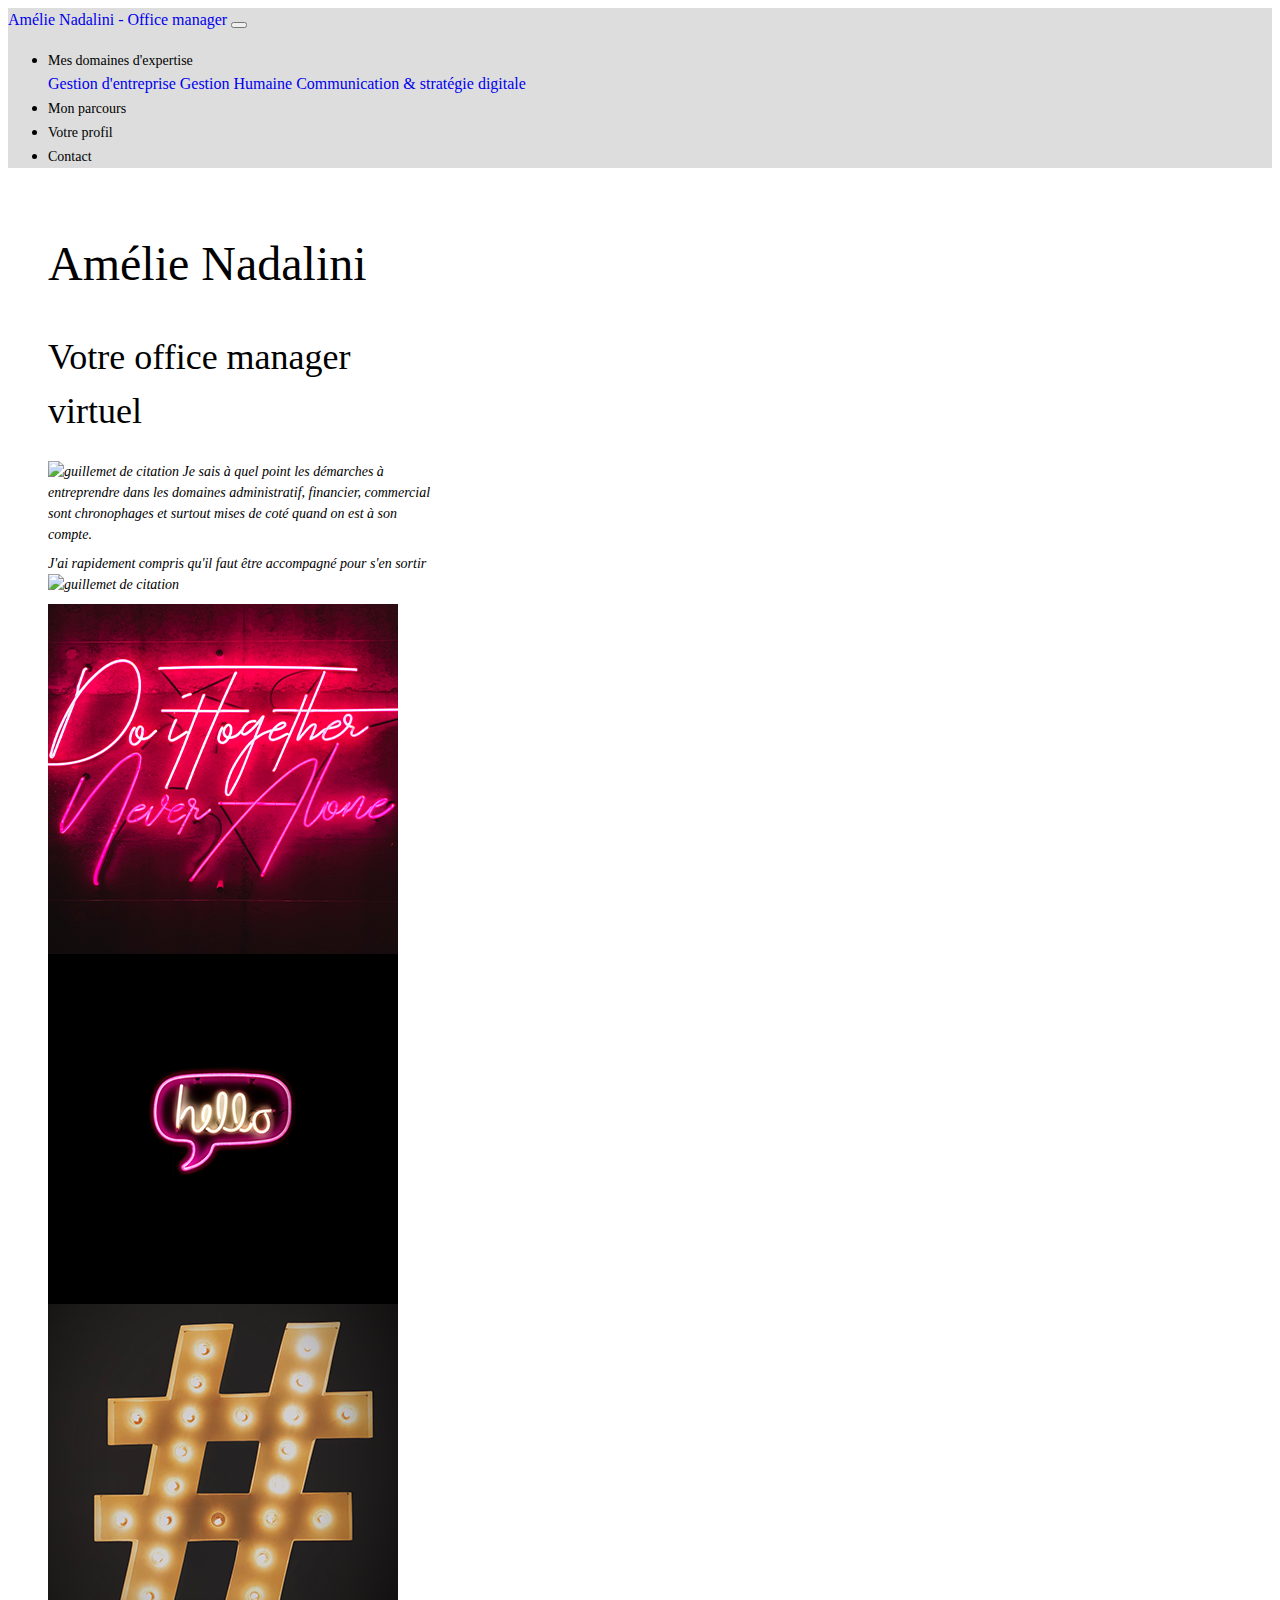
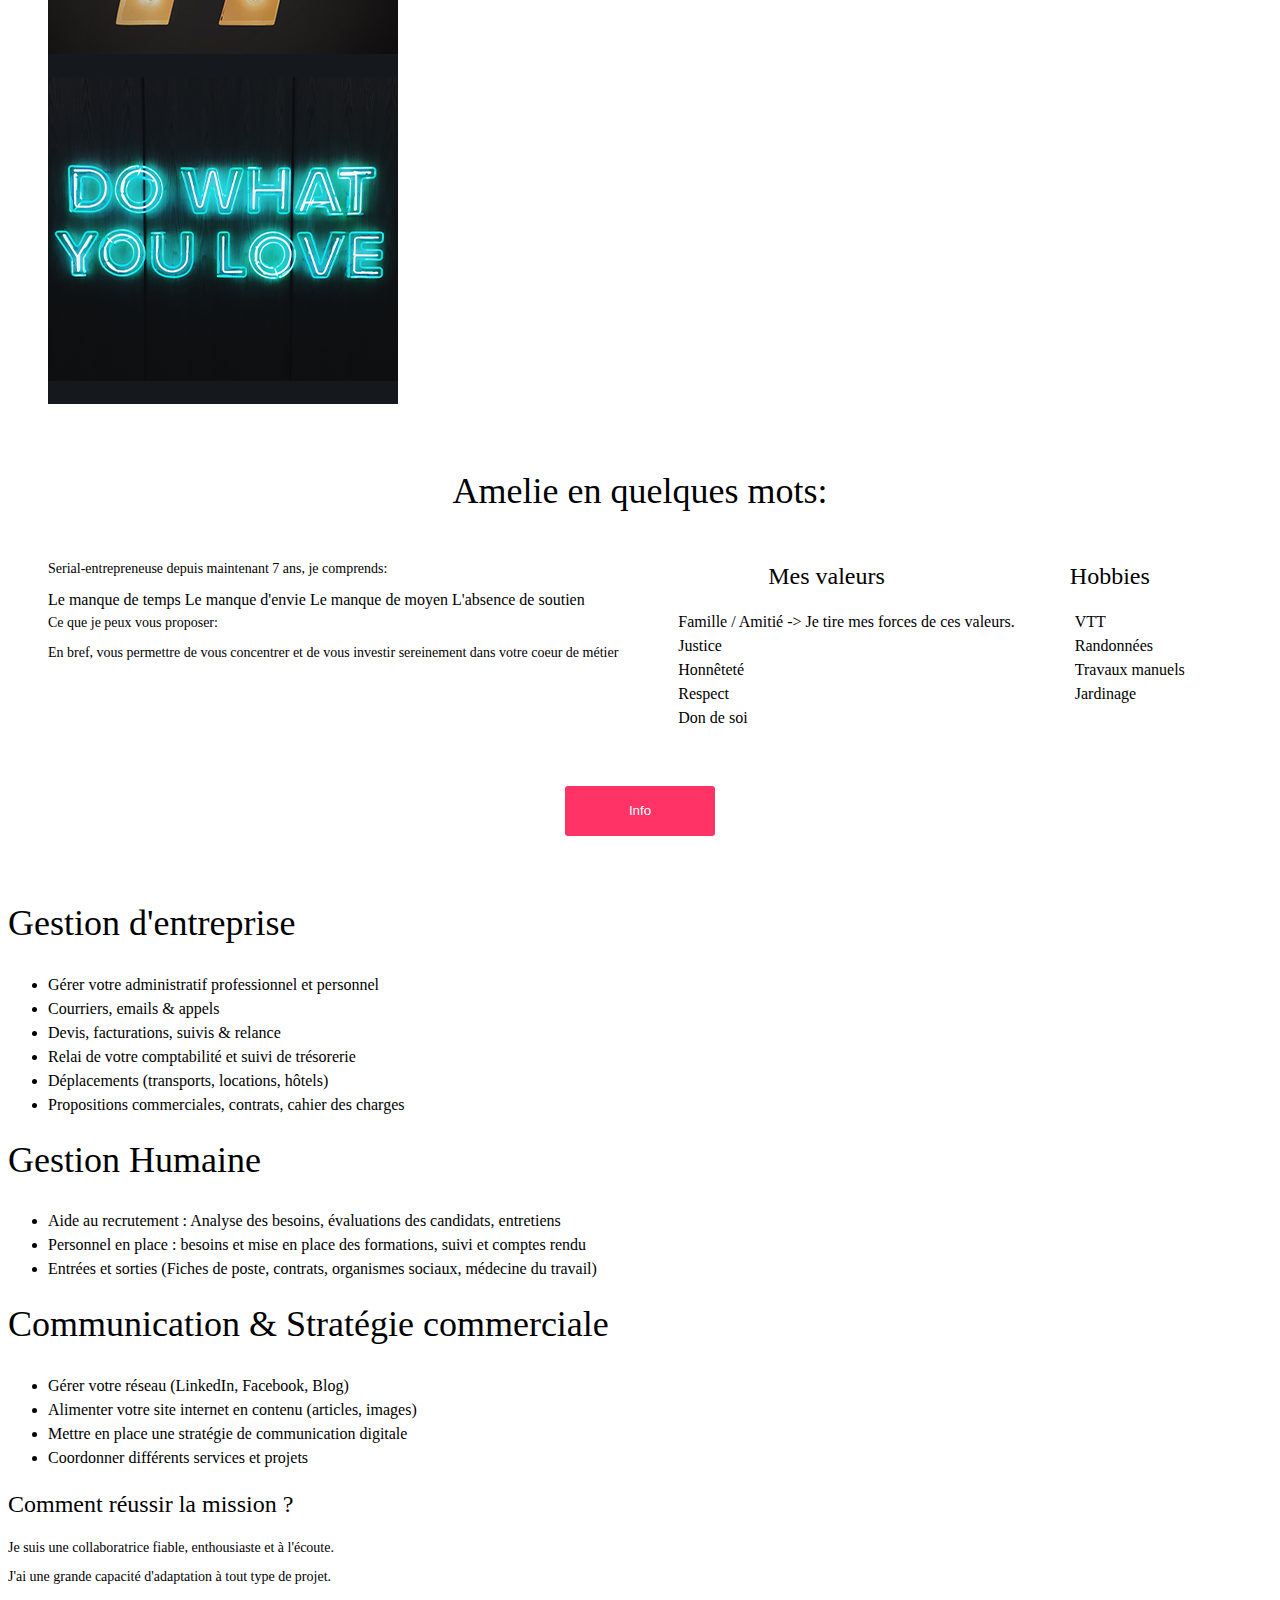
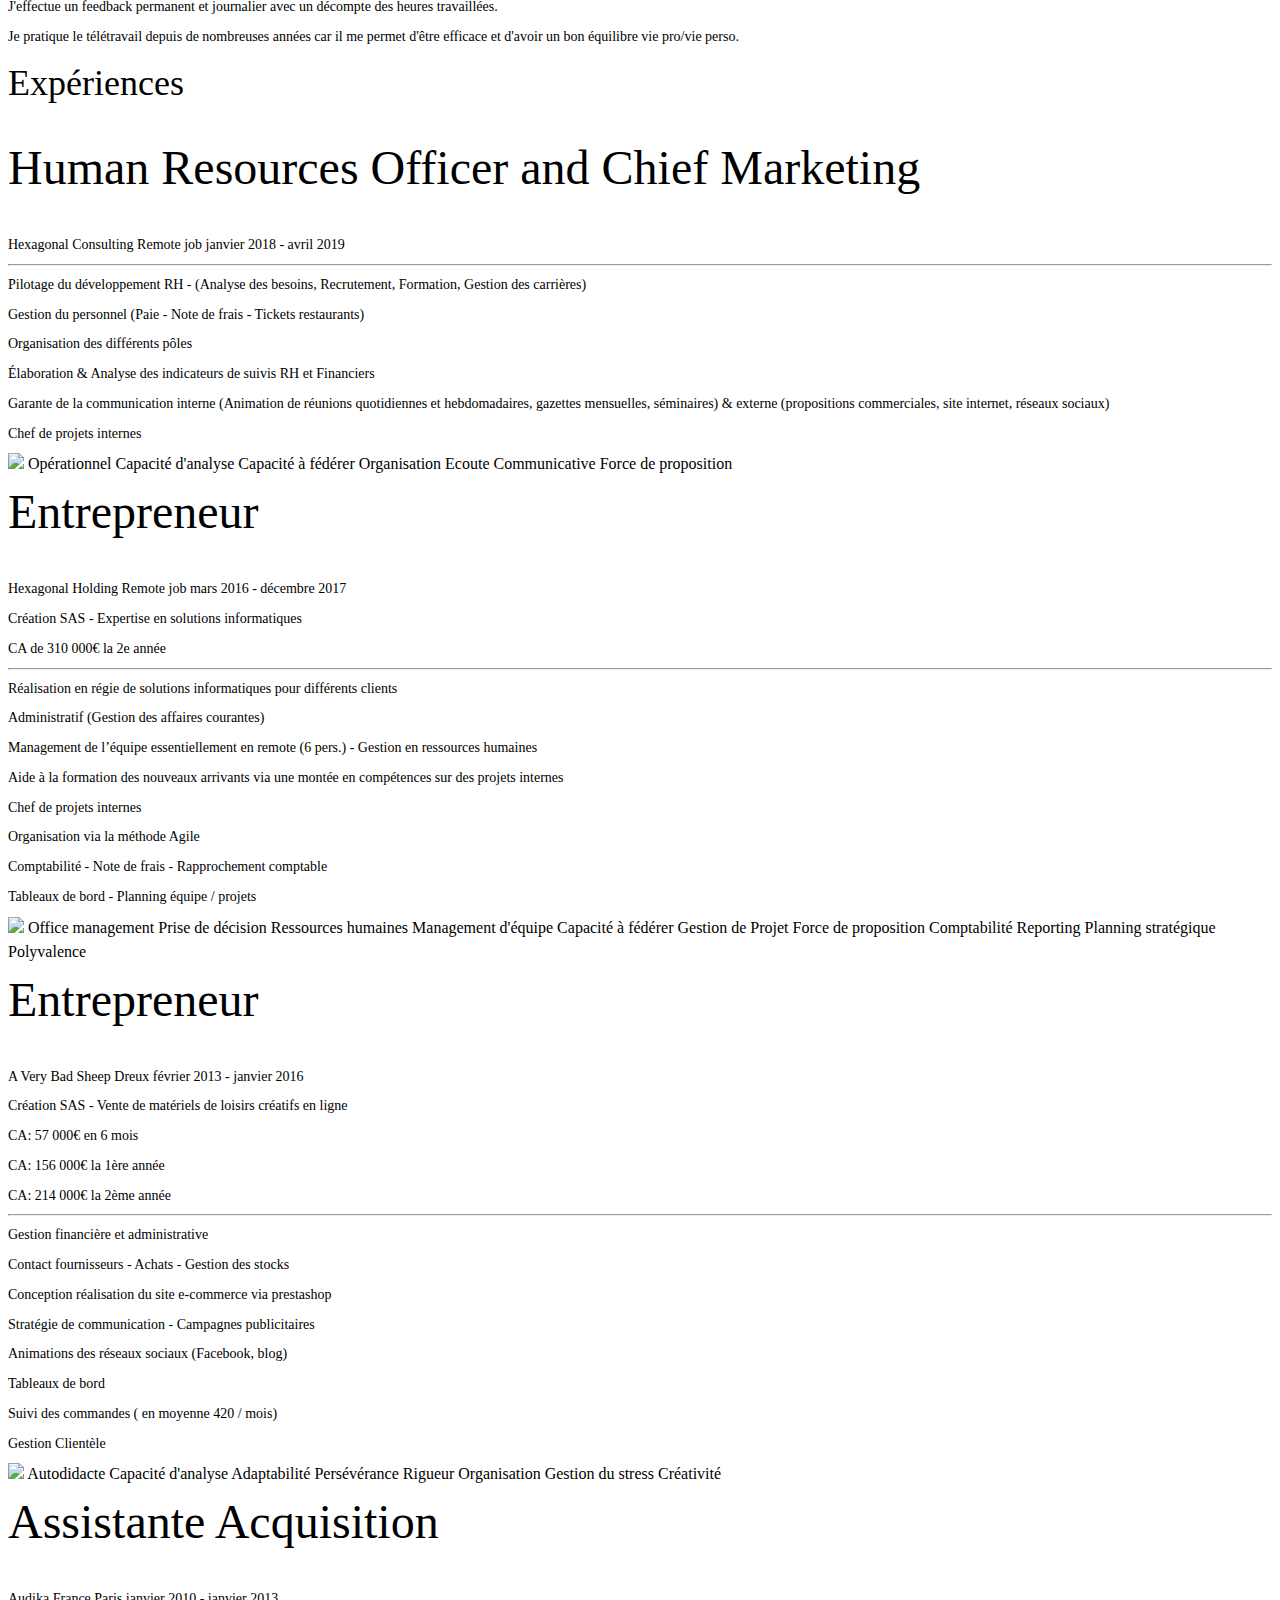
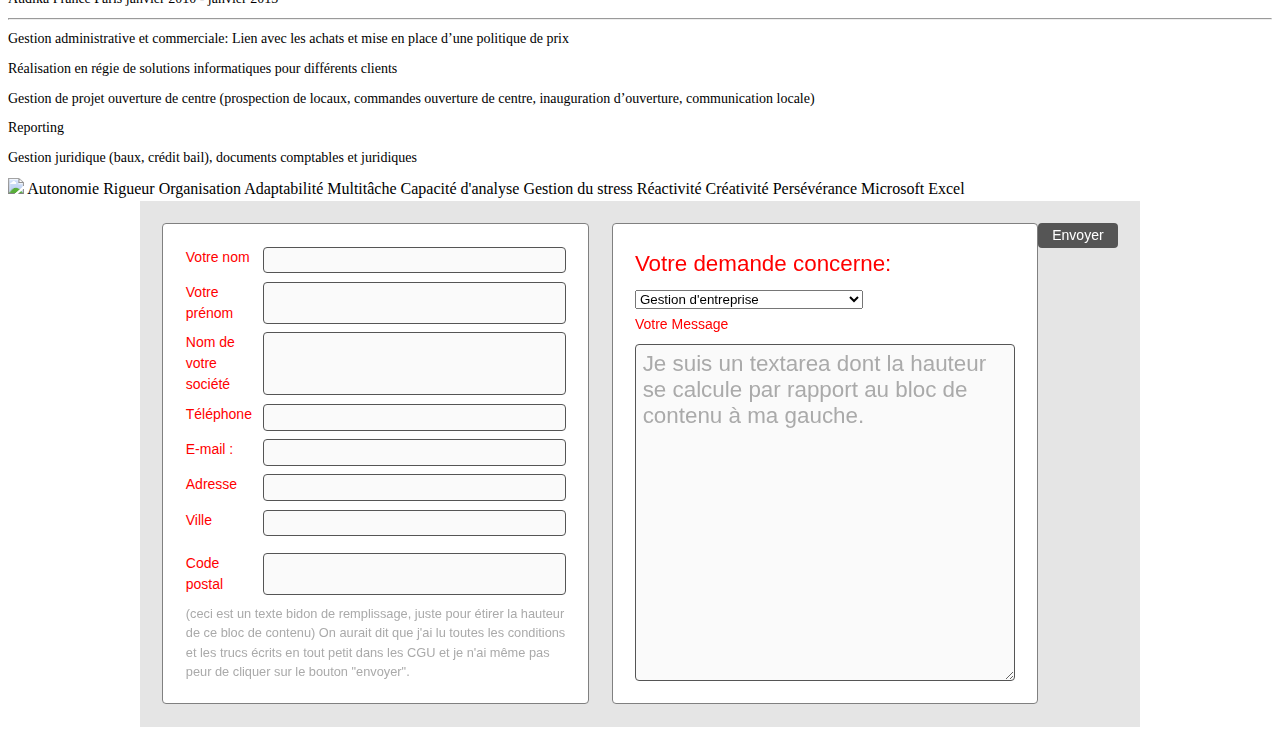
==== commit ffc6eb71: "travail sur css et html" ====
--- a/Untitled-1.html
+++ b/Untitled-1.html
@@ -18,64 +18,59 @@
 
 <!-- Body -->
 <body>
-
-    <div id="header" class="mbl">
-		<div class="wrap">
-			<div class="grid">
-				<header>
-                    <div class="logoheader ">
-                        <a href="index.html" title="Retour à l'accueil">
-						    <img src="Images/logo2.png" alt="Logo du site d'AMELIE NADALINI" height="80" width="150"> 
-                         </a>
-                        
-                    </div>
-                    <h1 class="col-t-4">Votre office manager</p>  
-                    <div class="iconheader menu  txt-right">
-                        <ul class="">
-                          <li>
-                            <a href="#"><img src="Images/Icon httpsicons8.comiconsetbusinessios/icons8-envelope-50.png" alt="icon enveloppe de contact"></a>
-                          </li>
-                          <li>
-                            <a href="#"><img src="Images/Icon httpsicons8.comiconsetbusinessios/icons8-customer-50.png" alt=""></a>
-                          </li>
-                        </ul>
-                    </div>
-                   
-                </header>
-               
-              
-            </div>
-        </div>
-    </div> <!-- end #header -->    
-    <nav> <!--Navigation principale-->
-         <ul class="nav">
-           <li class="nav-item">
-             <a class="nav-link active" href="#">Amélie en quelques mots</a>
-           </li>
-           <li class="nav-item">
-             <a class="nav-link active" href="#">Gestion d'entreprise</a>
-           </li>
-           <li class="nav-item">
-             <a class="nav-link" href="#">Gestion Humaine</a>
-           </li>
-           <li class="nav-item">
-             <a class="nav-link" href="#">Communication & stratégie digitale</a>
-           </li>
-        </ul>
+  <header>
+  
+    <nav class=" navbar navbar-expand-lg navbar-light bg-light">
+  
+        <a class="navbar-brand" href="#">Amélie Nadalini - Office manager</a>
+        <button class="navbar-toggler" type="button" data-toggle="collapse" data-target="#navbarNav" aria-controls="navbarNav" aria-expanded="false" aria-label="Toggle navigation">
+        <span class="navbar-toggler-icon"></span>
+        </button>
+    
+     
+        <ul class="  navbar-nav">
+          <li class="nav-item dropdown">
+            <a class="nav-link dropdown-toggle" href="#" id="navbarDropdownMenuLink" role="button" data-toggle="dropdown" aria-haspopup="true" aria-expanded="false">
+              Mes domaines d'expertise
+            </a>
+            <div class="dropdown-menu" aria-labelledby="navbarDropdownMenuLink">
+              <a class="dropdown-item" href="#">Gestion d'entreprise</a>
+              <a class="dropdown-item" href="#">Gestion Humaine</a>
+              <a class="dropdown-item" href="#">Communication & stratégie digitale</a>
+            </div>
+          </li>
+          <li class="nav-item">
+            <a class="nav-link" href="#">Mon parcours</a>
+          </li> 
+          <li class="nav-item">
+              <a class="nav-link" href="#">Votre profil</a>
+             </li>
+             <li class="nav-item">
+              <a class="nav-link" href="#">Contact</a>
+             </li>
+          </ul>
+    
+            
     </nav>
-
-    <main >
-
-        <section id="section1" style="background-color: aqua;">
+   
+  </header>
+
+    
+
+    <main>
+
+        <section id="section1" class="mtl mbl">
             <div class="wrap" >
                 <div class="grid">
-                     <div class="col-t-4">
-                         <p> Je sais à quel point les démarches à entreprendre dans les domaines administratif, financier,   commercial sont chronophages et surtout mises de coté quand on est à son compte</p>
+                     <div class=" collage1 mrs col-t-4">
+                          <h1>Amélie Nadalini</h1>
+                          <h2>Votre office manager virtuel</h2>
+                         <p><img src="Images/Icon httpsicons8.comiconsetbusinessios/icons8-quote-left-25.png" alt="guillemet de citation"> Je sais à quel point les démarches à entreprendre dans les domaines administratif, financier,   commercial sont chronophages et surtout mises de coté quand on est à son compte.</p>
   
-                         <p>J'ai rapidement compris qu'il faut être accompagné pour s'en sortir</p>
+                         <p>J'ai rapidement compris qu'il faut être accompagné pour s'en sortir <img src="Images/Icon httpsicons8.comiconsetbusinessios/icons8-get-quote-25.png" alt="guillemet de citation"></p>
                     </div>
 
-                    <div class="row col-t-8" style="background-color: blue;">
+                    <div class=" collage2 row col-t-8">
                         <a class="a-img-txt" href="#">
                             <img class="a-img" src="Images/team.png" alt="jenseign">
                             <span class="a-txt c2">Gestion humaine</span>
@@ -97,37 +92,30 @@
             </div>
         </section>
 
-        <section id="section2">
-            <h2>Amelie en quelques mots:</h2>
+        <section id="section2" class="mbl">
+            <h2 class="mbm">Amelie en quelques mots:</h2>
             <div class="wrap">
                 <div class="grid">
-                    
-                        <div class="col-t-3">
+                      <div class="row">
+
+                        <div class="presentation mbm">
+                        <div class="prs">
+
                             <p>Serial-entrepreneuse depuis maintenant 7 ans, je comprends:</p>
 
-                            <ul>
-                              <li>Le manque de temps</li>
-                              <li>Le manque d'envie</li>
-                              <li>Le manque de moyen</li>
-                              <li>L'absence de soutien</li>
-                            </ul>
+                         
+                             Le manque de temps
+                            Le manque d'envie
+                             Le manque de moyen
+                              L'absence de soutien
+                         
                             <p>Ce que je peux vous proposer:</p>
                   
                             <p>En bref, vous permettre de vous concentrer et de vous investir sereinement dans votre coeur de métier</p>
                   
                         </div>
 
-                        <div class="col-t-3">
-                            <h3>Comment réussir la mission ?</h3>
-
-                            <p>Je suis une collaboratrice fiable, enthousiaste et à l'écoute.</p>
-                            <p>J'ai une grande capacité d'adaptation à tout type de projet.</p>
-                            <p>J'effectue un feedback permanent et journalier avec un décompte des heures travaillées.</p>    
-                            <p>Je pratique le télétravail depuis de nombreuses années car il me permet d'être efficace et d'avoir un bon équilibre vie pro/vie  perso.</p>  
-
-                        </div>
-
-                        <div class="col-t-3">
+                        <div class="prs">
                             <h3>Mes valeurs</h3>
                             <ul>
                               <li>Famille / Amitié -> Je tire mes forces de ces valeurs.</li>
@@ -138,7 +126,7 @@
                             </ul>
                         </div>
 
-                        <div class="col-t-3">
+                        <div>
                             <h3>Hobbies</h3>
                             <ul>
                                <li>VTT</li>
@@ -147,10 +135,14 @@
                                <li>Jardinage</li>
                              </ul>
                         </div>
+                      </div>
                     </div>
-                    <a href="#experience"><button type="button" class="btn btn-info">Info</button></a>  
-                </div>
-          
+                   </div>
+            </div>
+            <div class="bouton">
+                   <a href="#experience" he><button type="button" class="btn btn-info ">Info</button></a>  
+              </div> 
+              
         </section>
 
         <section id="section3">
@@ -183,6 +175,16 @@
                 </ul>
              </div><!---->
 
+             <div>
+              <h3>Comment réussir la mission ?</h3>
+
+              <p>Je suis une collaboratrice fiable, enthousiaste et à l'écoute.</p>
+              <p>J'ai une grande capacité d'adaptation à tout type de projet.</p>
+              <p>J'effectue un feedback permanent et journalier avec un décompte des heures travaillées.</p>    
+              <p>Je pratique le télétravail depuis de nombreuses années car il me permet d'être efficace et d'avoir un bon équilibre vie pro/vie  perso.</p>  
+
+          </div>
+
         </section>
 
         <section id="experience">
--- a/Untitled-1.css
+++ b/Untitled-1.css
@@ -8,6 +8,11 @@
 /*-----------------------------------------------------------*/
 /* GLOBAL */
 /*-----------------------------------------------------------*/
+@font-face {font-family:"Alako";src:url("fonts/Alako/Alako.otf") format("otf"),url("fonts/Alako/Alako.woff") format("woff"),url("fonts/Alako/Alako.ttf") format("truetype"),url("fonts/Alako/Alako.svg") format("svg");font-weight:normal;font-style:normal;}
+.navbar{
+	justify-content: space-between;
+	width: 100%;
+}
 html {
 	box-sizing:border-box;
 	font-size: 100%;
@@ -17,23 +22,17 @@
 }
 body {
 	position: relative;
-	font-family: 'HelveticaNeue-Light', 'Helvetica Neue Light',
-				'Helvetica Neue', 'Helvetica', Arial, sans-serif;
+	font-family: 'raleway',Georgia, 'Times New Roman', Times, serif;
 	font-size: 1em; /* soit 16px */
 	line-height: 1.5;
 	font-weight: 400;
-	color: #76787c;
+	color: #000000;
 	background-color: #fff;
 }
 
-.row {
-   
-    display: flex;
-   
-  
-    margin-right: -15px;
-    margin-left: -15px;
-}
+
+
+
 /* Typographie */
 /*--------------------------*/
 h1, .h1-like,
@@ -42,276 +41,31 @@
 h4, .h4-like,
 h5, .h5-like,
 h6, .h6-like {
-	font-weight: 700;
+	font-weight: 400;
 	color: black;
 	margin: 0 0 0.625em 0;
 	
 }
 h1, .h1-like {
-	font-size: 2em;
-	text-transform: uppercase;
+	font-size: 3em;
+	font-family: 'Alako', 'raleway', Georgia, 'Times New Roman', Times, serif;
 }
 h2, .h2-like {
-	font-size: 1.75em;
+	font-size: 2.25em;
+	font-family: 'Alako', 'raleway', Georgia, 'Times New Roman', Times, serif;
 }
 h3, .h3-like {
-	font-size: 1.5em;
-}
-h4, .h4-like {
-	font-size: 1.25em;
-}
-h5, .h5-like {
-	font-size: 1.125em;
-	text-transform: uppercase;
-}
-h6, .h6-like {
-	font-size: 1em;
-}
+	font-size: 1.50em;
+	font-family: 'Alako', 'raleway', Georgia, 'Times New Roman', Times, serif;
+}
+
 p {
+	font-size: 0.875rem;
 	margin: 0 0 0.625em 0;
 }
 
-/* Links */
-/*--------------------------*/
-/* a {
-	text-decoration: none;
-	color: #f36;
-} */
-
-
-/* Grouping content */
-/*--------------------------*/
-/* img,
-audio,
-video {
-	max-width: 100%;
-	height: auto;
-	vertical-align: bottom;
-}
-audio {
-	min-height: 35px;
-}
-figure {
-	margin: 0;
-} */
-
-
-
-
-/* table */
-/*---------------------------*/
-/* table {
-	width: 100%;
-	margin: 0.625em 0;
-	table-layout: fixed;
-	border-collapse: collapse;
-}
-tr,
-td,
-th {
-	vertical-align: middle;
-}
-thead th {
-	padding: 0.625em 0;
-	border-bottom: 2px solid #c1c1c4;
-	text-align: left;
-	font-weight: 700;
-}
-tbody td {
-	padding: 0.625em;
-	border-bottom: 1px solid #c1c1c4;
-}
-tbody tr:nth-child(even) {
-	background: #E7E7E7;
-} */
-
-
-/* Forms */
-/* -----------------------------------------------------*/
-/* form ul {
-	margin: 0;
-	padding: 0;
-	list-style-type: none;
-}
-input,
-label,
-select {
-    display: block;
-    font-family: "HelveticaNeue-Light","Helvetica Neue Light","Helvetica Neue",Helvetica,Arial,"Lucida Grande",sans-serif;
-    font-size: 1em;
-}
-
-label {
-    margin-bottom: .35938em;
-    font-weight: 700;
-    cursor: pointer;
-}
-
-label.required:after {
-    content: " *";
-}
-
-textarea,
-input[type="email"],
-input[type="number"],
-input[type="password"],
-input[type="search"],
-input[type="tel"],
-input[type="text"],
-input[type="url"],
-input[type="color"],
-input[type="date"],
-input[type="datetime"],
-input[type="datetime-local"],
-input[type="month"],
-input[type="time"],
-input[type="week"],
-select[multiple="multiple"] {
-    box-sizing: border-box;
-    width: 100%;
-    margin-bottom: .71875em;
-    padding: .625em;
-    border: 1px solid #e8e8e9;
-    border-radius: 0;
-    font-family: "HelveticaNeue-Light","Helvetica Neue Light","Helvetica Neue",Helvetica,Arial,"Lucida Grande",sans-serif;
-    font-size: 1em;
-    background-color: #fff;
-    box-shadow: none;
-    -webkit-transition: all .3s ease-in-out;
-	transition: all .3s ease-in-out;
-}
-
-textarea:hover,
-input[type="email"]:hover,
-input[type="number"]:hover,
-input[type="password"]:hover,
-input[type="search"]:hover,
-input[type="tel"]:hover,
-input[type="text"]:hover,
-input[type="url"]:hover,
-input[type="color"]:hover,
-input[type="date"]:hover,
-input[type="datetime"]:hover,
-input[type="datetime-local"]:hover,
-input[type="month"]:hover,
-input[type="time"]:hover,
-input[type="week"]:hover,
-select[multiple="multiple"]:hover {
-    border-color: #ceced0;
-}
-
-textarea:focus,
-input[type="email"]:focus,
-input[type="number"]:focus,
-input[type="password"]:focus,
-input[type="search"]:focus,
-input[type="tel"]:focus,
-input[type="text"]:focus,
-input[type="url"]:focus,
-input[type="color"]:focus,
-input[type="date"]:focus,
-input[type="datetime"]:focus,
-input[type="datetime-local"]:focus,
-input[type="month"]:focus,
-input[type="time"]:focus,
-input[type="week"]:focus,
-select[multiple="multiple"]:focus {
-    border-color: #f36;
-    outline: none;
-    box-shadow: 0 0 5px rgba(255,51,102,.9);
-}
-
-textarea {
-    resize: vertical;
-}
-
-input[type="checkbox"],
-input[type="radio"] {
-    display: inline;
-    margin-right: .71875em;
-}
-
-input[type="file"] {
-    width: 100%;
-    margin-bottom: .71875em;
-    padding-bottom: .23958em;
-}
-input[type="submit"] {
-   cursor: pointer;
-}
-select {
-    width: auto;
-    margin-bottom: .71875em;
-    max-width: 100%;
-} */
-
-/*fieldset {
-    margin: 0 0 .71875em 0;
-    padding: 1.4375em;
-    border: 1px solid #e8e8e9;
-    border-radius: 0;
-    background: #fafafa;
-}
-
-::-webkit-input-placeholder {
-    color: #c8c9ca;
-}
-
-:-moz-placeholder {
-    color: #c8c9ca;
-}
-
-::-moz-placeholder {
-    color: #c8c9ca;
-}
-
-:-ms-input-placeholder {
-    color: #c8c9ca;
-}
-/*input[id="nom"], input[id="prenom"] {
-    display: inline-block;
-    width: 75%;
-}
- label[for="nom"], label[for="prenom"] {
-    display: inline-block;
-    width: 20%;
-}*/
-
-
-/* browser */
-/*--------------------------*/
-.browser {
-	background-color: #f25648;
-    color: #611e18;
-	padding: 20px;
-	margin: 20px 0;
-	border: 10px solid;
-	text-align: center;
-}
-.browser a {
-	color: #fff;
-	text-decoration: underline;
-}
-.browser a:hover {
-	color: #fff;
-	text-decoration: none;
-}
-/* iframes RWD */
-/*----------------------*/
-.box-iframe {
-    position: relative;
-    padding-bottom: 56.25%; /* 16:9 */
-    padding-top: 25px;
-    height: 0;
-} 
-.box-iframe iframe {
-    position: absolute;
-    top: 0;
-    left: 0;
-    width: 100%; 
-    height: 100%;
-    border: none;
-}
+
+
 /*-----------------------------------------------------------*/
 /* CSS GRID */
 /*-----------------------------------------------------------*/
@@ -323,8 +77,8 @@
 }*/
 
 .grid {
-	margin-left: -10px;
-	margin-right: -10px;
+	
+
 	display: -webkit-box;
 	display: -webkit-flex;
 	display: -moz-box;
@@ -344,48 +98,7 @@
 [class*="col-"] {
 	width: 100%;
 }
-.grid [class*="col-"] {
-	/*float: left;*/
-	padding-left: 10px;
-	padding-right: 10px;
-}
-
-.col-m-1 {
-	width: 8.333%;
-}
-.col-m-2 {
-	width: 16.667%;
-}
-.col-m-3 {
-	width: 25%;
-}
-.col-m-4 {
-	width: 33.333%;
-}
-.col-m-5 {
-	width: 41.667%;
-}
-.col-m-6 {
-	width: 50%;
-}
-.col-m-7 {
-	width: 58.333%;
-}
-.col-m-8 {
-	width: 66.667%;
-}
-.col-m-9 {
-	width: 75%;
-}
-.col-m-10 {
-	width: 83.333%;
-}
-.col-m-11 {
-	width: 91.667%;
-}
-.col-m-12 {
-	width: 100%;
-}
+
 
 .order-m-1 {
 	order: 1;
@@ -735,7 +448,7 @@
 
 /* buttons */
 /*--------------------------*/
-/* .btn {
+ .btn {
 	position: relative;
 	display: inline-block;
 	background-color: #f36;
@@ -756,7 +469,7 @@
 	color: #fff;
 	background-color: #f36;
 	border: 2px solid #f36;
-} */
+} 
 
 
 /* helpers */
@@ -821,6 +534,10 @@
 	margin-bottom: 60px!important;	
 }
 
+.mrs{
+	margin-right: 20px !important;
+}
+
 .pan {
 	padding: 0px!important;
 }
@@ -859,6 +576,10 @@
 }
 .pbl {
 	padding-bottom: 60px!important;	
+}
+
+.prs{
+	padding-right: 20px !important;
 }
 
 .txt-right {
@@ -931,48 +652,27 @@
 
 /* header */
 /*--------------------------*/
-#header { /* ou [id="header"] car ça vaut 10 et non 100 pour #header */
-    background-color:grey;
-    justify-content: space-between;
-}
-
+header{
+	width: 100%;
+
+	
+
+}
 /* nav */
 /*--------------------------*/
-.menu { /* on masque le menu à l'état initial */
-	height: 0;
-	opacity: 0;
-	overflow: hidden;
-	-webkit-transition: all 0.3s ease-in-out;
-	transition: all 0.3s ease-in-out;
-}
-.menu-collapse {
-	height: auto;
-	opacity: 1;
-}
-.menu ul {
-	margin: 0;
-	padding: 0;
-	list-style-type: none;
-}
-.menu a {
-	display: block;
-	color: #ededed;
-	padding: 1em;
-	text-align: center;
-}
-.menu .current {
-	color: #fff;
-	background-color: #d35f60;
-}
-
-/* btn menu */
-/*--------------------------*/
-.btn-menu {
-	position: absolute;
-	top: 20px;
-	right: 10px;
-	color: #fff;
-}
+
+.navbar-light .navbar-nav .nav-link {
+	color:black;
+	font-family: 'raleway', Georgia, 'Times New Roman', Times, serif;  ;
+	font-size: 0.875rem;
+}
+.navbar-light:hover .navbar-nav:hover .nav-link:hover {
+	border-bottom: 2px solid #89e7ff ;
+}
+
+
+
+
 /* main */
 /*--------------------------*/
 /*.banner-box {
@@ -980,7 +680,7 @@
 }*/
 
 .banner{
-	background-image: url('../img/img-01.jpg');
+	background-image: url('Images/pawel-czerwinski-oNcFi_dYz_0-unsplash.jpg');
 }
 
 .banner-app{
@@ -994,20 +694,62 @@
 	background-position: 69% 50%;
 }
 
-
-	.team-tittle {
-		font-style: italic;
-		text-transform: uppercase;
-		font-style: 1.25em;
-		margin: 10px 0 0 0;
-	}
-
-	.team-detail{
-
+/* section1 */
+.collage2{
+	justify-content: flex-end;
+}
+
+.collage1{
+	flex-direction: column;
+	align-self: center;
+}
+
+.collage2 h2{
+	font-size: 1.25em;
+	font-family: 'Alako','raleway' Georgia, 'Times New Roman', Times, serif;
+}
+
+.collage1 p{
 	font-style: italic;
-	font-size: 1.15em;	
-
-	}
+}
+
+/* section2 */
+
+#section2 h2{
+	text-align: center;
+}
+
+.presentation {
+	display: flex;
+	justify-content: space-between;
+
+}
+
+.presentation ul{
+	list-style-type: none;
+}
+.presentation h3{
+	text-align: center;
+	
+}
+
+.bouton{
+	text-align: center;
+	
+}
+
+.btn{
+	height: 50px;
+	width: 150px;
+}
+
+
+
+
+
+
+
+
 /* footer */
 /*--------------------------*/
 #footer {
